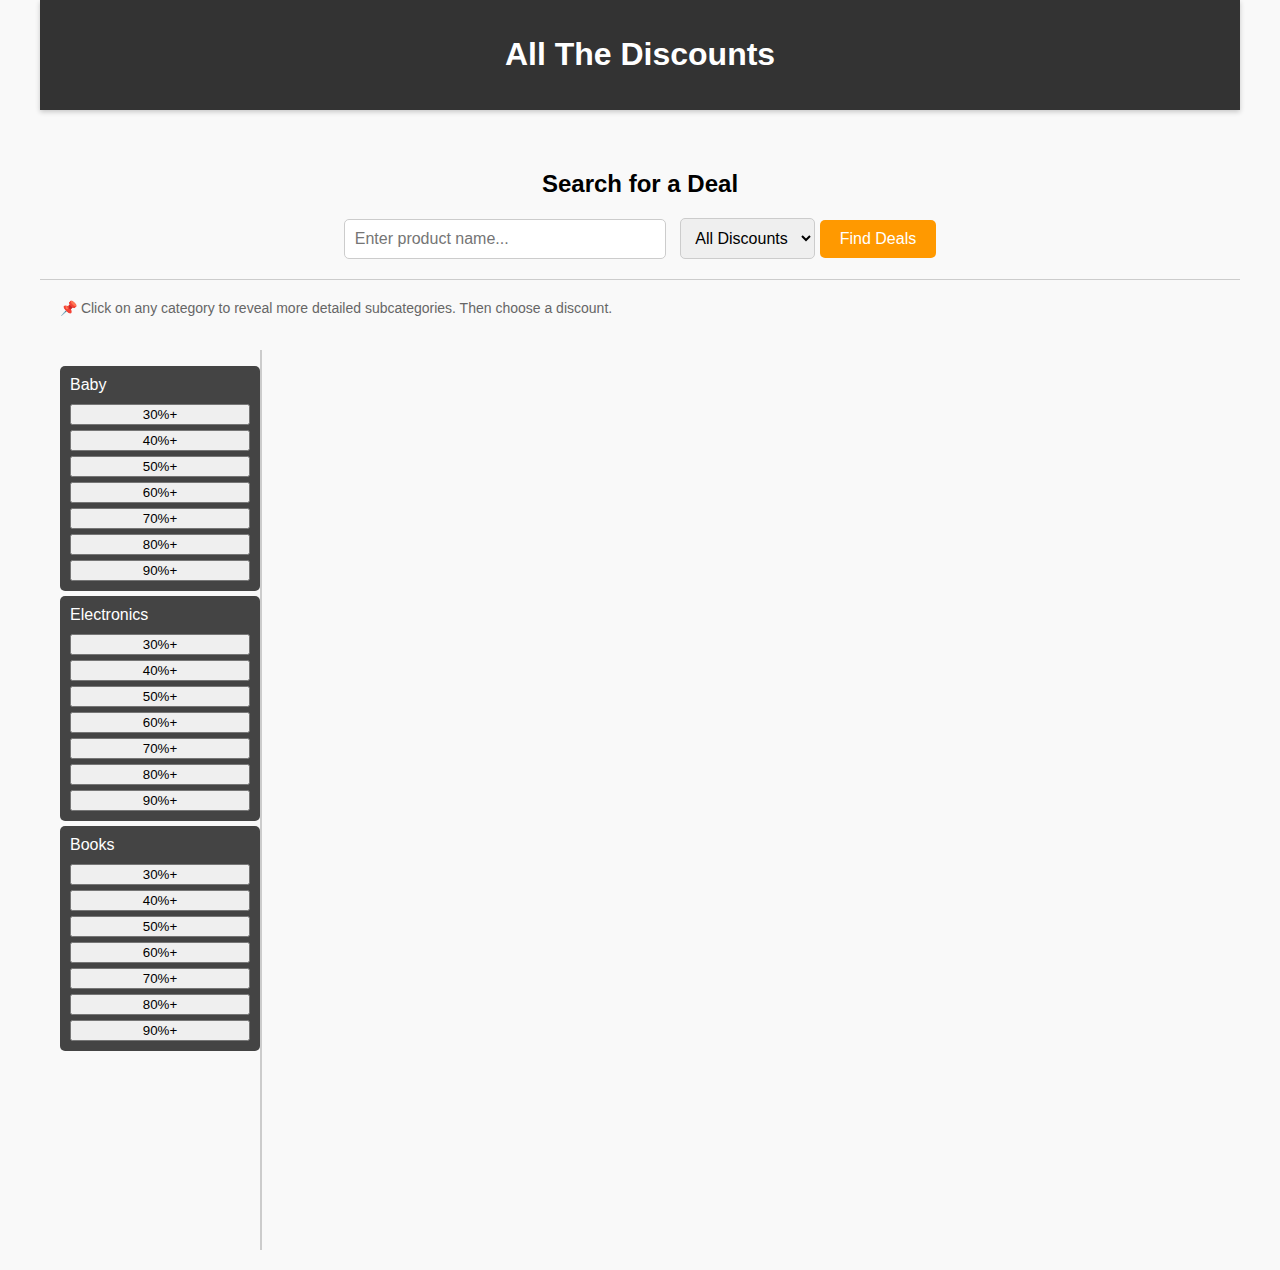
==== Index.html @ f88183f4 "Update Index.html" ====
<!DOCTYPE html>
<html lang="en">
<head>
    <meta charset="UTF-8">
    <meta name="viewport" content="width=device-width, initial-scale=1.0">
    <title>All The Discounts</title>
    <link rel="stylesheet" href="styles.css">
    <script defer src="script.js"></script>
</head>
<body>
    <header>
        <h1 class="site-title">All The Discounts</h1>
    </header>

    <div class="search-container">
        <h2>Search for a Deal</h2>
        <input type="text" id="search-box" placeholder="Enter product name...">
        <select id="discount">
            <option value="all">All Discounts</option>
            <option value="30-39">30%+ Off</option>
            <option value="40-49">40%+ Off</option>
            <option value="50-59">50%+ Off</option>
            <option value="60-69">60%+ Off</option>
            <option value="70-79">70%+ Off</option>
            <option value="80-89">80%+ Off</option>
            <option value="90-99">90%+ Off</option>
        </select>
        <button onclick="searchDealsFromBar()">Find Deals</button>
    </div>

    <div class="instruction">
        <p>📌 Click on any category to reveal more detailed subcategories. Then choose a discount.</p>
    </div>

    <div class="container">
        <nav class="category-list">
            <ul>
                <!-- Baby -->
                <li class="category" onclick="toggleSubcategories('baby')">
                    <span>Baby</span>
                    <div class="discount-buttons-grid">
                        <button onclick="searchDealsByCategory('baby', '30-39')">30%+</button>
                        <button onclick="searchDealsByCategory('baby', '40-49')">40%+</button>
                        <button onclick="searchDealsByCategory('baby', '50-59')">50%+</button>
                        <button onclick="searchDealsByCategory('baby', '60-69')">60%+</button>
                        <button onclick="searchDealsByCategory('baby', '70-79')">70%+</button>
                        <button onclick="searchDealsByCategory('baby', '80-89')">80%+</button>
                        <button onclick="searchDealsByCategory('baby', '90-99')">90%+</button>
                    </div>
                    <ul id="baby" class="subcategory-list">
                        <li onclick="searchDealsByCategory('baby-care')">Baby Care</li>
                        <li onclick="searchDealsByCategory('baby-clothing')">Baby Clothing</li>
                        <li onclick="searchDealsByCategory('strollers')">Strollers</li>
                        <li onclick="searchDealsByCategory('baby-feeding')">Baby Feeding</li>
                    </ul>
                </li>

                <!-- Electronics -->
                <li class="category" onclick="toggleSubcategories('electronics')">
                    <span>Electronics</span>
                    <div class="discount-buttons-grid">
                        <button onclick="searchDealsByCategory('electronics', '30-39')">30%+</button>
                        <button onclick="searchDealsByCategory('electronics', '40-49')">40%+</button>
                        <button onclick="searchDealsByCategory('electronics', '50-59')">50%+</button>
                        <button onclick="searchDealsByCategory('electronics', '60-69')">60%+</button>
                        <button onclick="searchDealsByCategory('electronics', '70-79')">70%+</button>
                        <button onclick="searchDealsByCategory('electronics', '80-89')">80%+</button>
                        <button onclick="searchDealsByCategory('electronics', '90-99')">90%+</button>
                    </div>
                    <ul id="electronics" class="subcategory-list">
                        <li onclick="searchDealsByCategory('headphones')">Headphones</li>
                        <li onclick="searchDealsByCategory('laptops')">Laptops</li>
                        <li onclick="searchDealsByCategory('smartphones')">Smartphones</li>
                        <li onclick="searchDealsByCategory('tablets')">Tablets</li>
                        <li onclick="searchDealsByCategory('tvs')">TVs</li>
                    </ul>
                </li>

                <!-- Books -->
                <li class="category" onclick="toggleSubcategories('books')">
                    <span>Books</span>
                    <div class="discount-buttons-grid">
                        <button onclick="searchDealsByCategory('books', '30-39')">30%+</button>
                        <button onclick="searchDealsByCategory('books', '40-49')">40%+</button>
                        <button onclick="searchDealsByCategory('books', '50-59')">50%+</button>
                        <button onclick="searchDealsByCategory('books', '60-69')">60%+</button>
                        <button onclick="searchDealsByCategory('books', '70-79')">70%+</button>
                        <button onclick="searchDealsByCategory('books', '80-89')">80%+</button>
                        <button onclick="searchDealsByCategory('books', '90-99')">90%+</button>
                    </div>
                    <ul id="books" class="subcategory-list">
                        <li onclick="searchDealsByCategory('graphic-novels')">Graphic Novels</li>
                        <li onclick="searchDealsByCategory('mystery-thrillers')">Mystery & Thrillers</li>
                        <li onclick="searchDealsByCategory('science-fiction')">Science Fiction</li>
                        <li onclick="searchDealsByCategory('fantasy')">Fantasy</li>
                    </ul>
                </li>
            </ul>
        </nav>
    </div>

    <script>
        function searchDealsFromBar() {
            let keyword = document.getElementById("search-box").value.trim();
            let discount = document.getElementById("discount").value;
            searchDeals("", discount !== "all" ? discount : "", keyword);
        }
    </script>
</body>
</html>
---- styles.css ----
/* General Styles */
body {
    font-family: Arial, sans-serif;
    margin: 0;
    padding: 0;
    max-width: 1200px;
    margin: 0 auto;
    background-color: #f9f9f9;
}

header {
    text-align: center;
    background-color: #333;
    color: white;
    padding: 15px;
    box-shadow: 0 2px 5px rgba(0, 0, 0, 0.2);
}

.search-container {
    text-align: center;
    margin: 20px 0;
    padding: 20px;
    border-bottom: 1px solid #ccc;
}

.search-container input[type="text"] {
    padding: 10px;
    width: 300px;
    border: 1px solid #ccc;
    border-radius: 5px;
    font-size: 16px;
}

.search-container select {
    padding: 10px;
    border: 1px solid #ccc;
    border-radius: 5px;
    font-size: 16px;
    margin-left: 10px;
}

.search-container button {
    padding: 10px 20px;
    background-color: #ff9900;
    color: white;
    border: none;
    border-radius: 5px;
    font-size: 16px;
    cursor: pointer;
    transition: background-color 0.3s ease;
}

.search-container button:hover {
    background-color: #cc7a00;
}

.instruction {
    margin-left: 20px;
    font-size: 14px;
    color: #666;
}

.container {
    display: flex;
    padding: 20px;
}

.category-list {
    width: 200px;
    border-right: 2px solid #ccc;
    min-height: 100vh;
}

.category-list ul {
    list-style: none;
    padding: 0;
}

.category {
    cursor: pointer;
    padding: 10px;
    background: #444;
    color: white;
    border-radius: 5px;
    margin-bottom: 5px;
    transition: background-color 0.3s ease, transform 0.3s ease;
}

.category:hover {
    background: #ff9900;
    transform: scale(1.02);
}

.category.active {
    background-color: #ff9900;
    color: white;
}

.discount-buttons-grid {
    display: grid;
    grid-template-columns: repeat(auto-fit, minmax(100px, 1fr));
    gap: 5px;
    margin-top: 10px;
}

.discount-buttons-grid a {
    padding: 10px;
    background-color: #ff9900;
    color: white;
    text-decoration: none;
    border-radius: 5px;
    font-size: 14px;
    text-align: center;
    transition: background-color 0.3s ease, transform 0.3s ease;
}

.discount-buttons-grid a:hover {
    background-color: #cc7a00;
    transform: scale(1.05);
}

.subcategory-list {
    display: none;
    padding-left: 20px;
    list-style: none;
    margin-top: 10px;
}

.subcategory-list.active {
    display: block;
}

.subcategory-list li {
    padding: 10px 0;
    border-bottom: 1px solid #eee;
}

.subcategory-list a {
    display: block;
    margin-bottom: 5px;
    color: #333;
    text-decoration: none;
    font-weight: bold;
}

.subcategory-list a:hover {
    color: #ff9900;
}

/* Responsive Design */
@media (max-width: 768px) {
    .container {
        flex-direction: column;
    }
    .category-list {
        width: 100%;
        border-right: none;
        border-bottom: 2px solid #ccc;
    }
    .discount-buttons-grid {
        grid-template-columns: repeat(2, 1fr);
    }
}

@media (max-width: 480px) {
    .discount-buttons-grid {
        grid-template-columns: 1fr;
    }
}
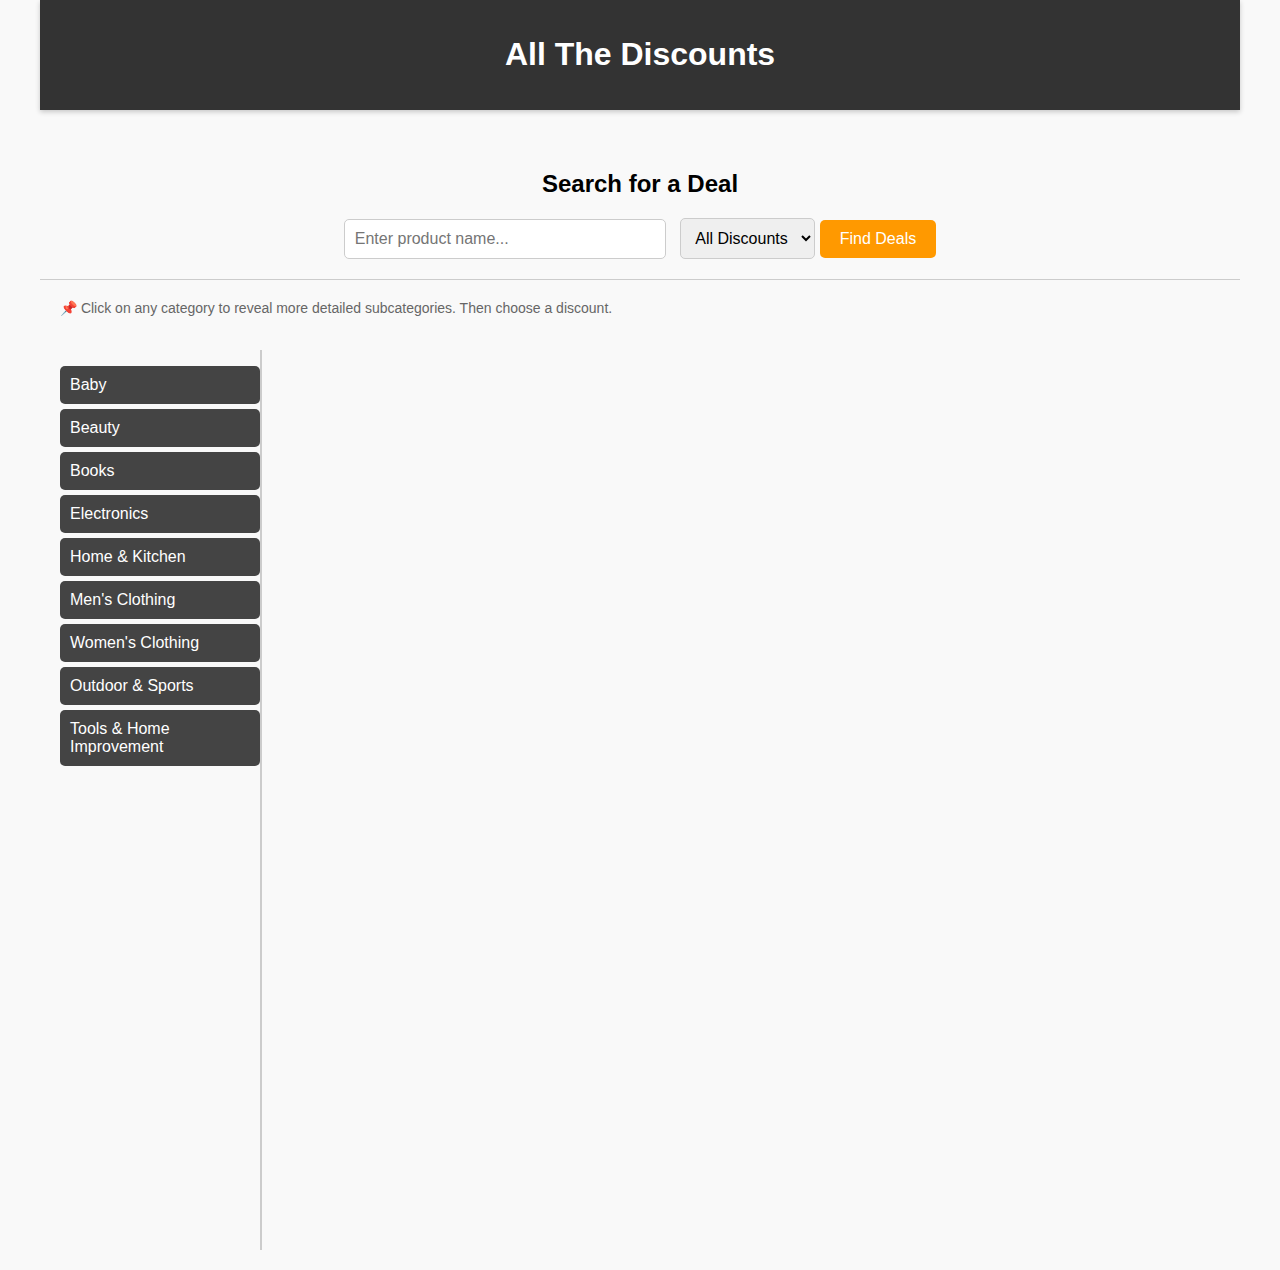
==== commit d2ab26ab: "Update Index.html" ====
--- a/Index.html
+++ b/Index.html
@@ -35,64 +35,361 @@
     <div class="container">
         <nav class="category-list">
             <ul>
-                <!-- Baby -->
+                <!-- Baby Category -->
                 <li class="category" onclick="toggleSubcategories('baby')">
                     <span>Baby</span>
-                    <div class="discount-buttons-grid">
-                        <button onclick="searchDealsByCategory('baby', '30-39')">30%+</button>
-                        <button onclick="searchDealsByCategory('baby', '40-49')">40%+</button>
-                        <button onclick="searchDealsByCategory('baby', '50-59')">50%+</button>
-                        <button onclick="searchDealsByCategory('baby', '60-69')">60%+</button>
-                        <button onclick="searchDealsByCategory('baby', '70-79')">70%+</button>
-                        <button onclick="searchDealsByCategory('baby', '80-89')">80%+</button>
-                        <button onclick="searchDealsByCategory('baby', '90-99')">90%+</button>
-                    </div>
                     <ul id="baby" class="subcategory-list">
-                        <li onclick="searchDealsByCategory('baby-care')">Baby Care</li>
-                        <li onclick="searchDealsByCategory('baby-clothing')">Baby Clothing</li>
-                        <li onclick="searchDealsByCategory('strollers')">Strollers</li>
-                        <li onclick="searchDealsByCategory('baby-feeding')">Baby Feeding</li>
-                    </ul>
-                </li>
-
-                <!-- Electronics -->
+                        <li onclick="toggleSubcategories('165796011')">Baby Care
+                            <div class="discount-buttons-grid">
+                                <button onclick="searchDealsByCategory('165796011', '30-39')">30%+</button>
+                                <button onclick="searchDealsByCategory('165796011', '40-49')">40%+</button>
+                                <button onclick="searchDealsByCategory('165796011', '50-59')">50%+</button>
+                                <button onclick="searchDealsByCategory('165796011', '60-69')">60%+</button>
+                                <button onclick="searchDealsByCategory('165796011', '70-79')">70%+</button>
+                                <button onclick="searchDealsByCategory('165796011', '80-89')">80%+</button>
+                                <button onclick="searchDealsByCategory('165796011', '90-99')">90%+</button>
+                            </div>
+                        </li>
+                        <li onclick="toggleSubcategories('166443011')">Baby Clothing
+                            <div class="discount-buttons-grid">
+                                <button onclick="searchDealsByCategory('166443011', '30-39')">30%+</button>
+                                <button onclick="searchDealsByCategory('166443011', '40-49')">40%+</button>
+                                <button onclick="searchDealsByCategory('166443011', '50-59')">50%+</button>
+                                <button onclick="searchDealsByCategory('166443011', '60-69')">60%+</button>
+                                <button onclick="searchDealsByCategory('166443011', '70-79')">70%+</button>
+                                <button onclick="searchDealsByCategory('166443011', '80-89')">80%+</button>
+                                <button onclick="searchDealsByCategory('166443011', '90-99')">90%+</button>
+                            </div>
+                        </li>
+                        <li onclick="toggleSubcategories('7147441011')">Strollers
+                            <div class="discount-buttons-grid">
+                                <button onclick="searchDealsByCategory('7147441011', '30-39')">30%+</button>
+                                <button onclick="searchDealsByCategory('7147441011', '40-49')">40%+</button>
+                                <button onclick="searchDealsByCategory('7147441011', '50-59')">50%+</button>
+                                <button onclick="searchDealsByCategory('7147441011', '60-69')">60%+</button>
+                                <button onclick="searchDealsByCategory('7147441011', '70-79')">70%+</button>
+                                <button onclick="searchDealsByCategory('7147441011', '80-89')">80%+</button>
+                                <button onclick="searchDealsByCategory('7147441011', '90-99')">90%+</button>
+                            </div>
+                        </li>
+                    </ul>
+                </li>
+                                <!-- Beauty Category -->
+                <li class="category" onclick="toggleSubcategories('beauty')">
+                    <span>Beauty</span>
+                    <ul id="beauty" class="subcategory-list">
+                        <li onclick="toggleSubcategories('3760911')">Makeup
+                            <div class="discount-buttons-grid">
+                                <button onclick="searchDealsByCategory('3760911', '30-39')">30%+</button>
+                                <button onclick="searchDealsByCategory('3760911', '40-49')">40%+</button>
+                                <button onclick="searchDealsByCategory('3760911', '50-59')">50%+</button>
+                                <button onclick="searchDealsByCategory('3760911', '60-69')">60%+</button>
+                                <button onclick="searchDealsByCategory('3760911', '70-79')">70%+</button>
+                                <button onclick="searchDealsByCategory('3760911', '80-89')">80%+</button>
+                                <button onclick="searchDealsByCategory('3760911', '90-99')">90%+</button>
+                            </div>
+                        </li>
+                        <li onclick="toggleSubcategories('11060451')">Skincare
+                            <div class="discount-buttons-grid">
+                                <button onclick="searchDealsByCategory('11060451', '30-39')">30%+</button>
+                                <button onclick="searchDealsByCategory('11060451', '40-49')">40%+</button>
+                                <button onclick="searchDealsByCategory('11060451', '50-59')">50%+</button>
+                                <button onclick="searchDealsByCategory('11060451', '60-69')">60%+</button>
+                                <button onclick="searchDealsByCategory('11060451', '70-79')">70%+</button>
+                                <button onclick="searchDealsByCategory('11060451', '80-89')">80%+</button>
+                                <button onclick="searchDealsByCategory('11060451', '90-99')">90%+</button>
+                            </div>
+                        </li>
+                        <li onclick="toggleSubcategories('11057241')">Hair Care
+                            <div class="discount-buttons-grid">
+                                <button onclick="searchDealsByCategory('11057241', '30-39')">30%+</button>
+                                <button onclick="searchDealsByCategory('11057241', '40-49')">40%+</button>
+                                <button onclick="searchDealsByCategory('11057241', '50-59')">50%+</button>
+                                <button onclick="searchDealsByCategory('11057241', '60-69')">60%+</button>
+                                <button onclick="searchDealsByCategory('11057241', '70-79')">70%+</button>
+                                <button onclick="searchDealsByCategory('11057241', '80-89')">80%+</button>
+                                <button onclick="searchDealsByCategory('11057241', '90-99')">90%+</button>
+                            </div>
+                        </li>
+                    </ul>
+                </li>
+
+                <!-- Books Category -->
+                <li class="category" onclick="toggleSubcategories('books')">
+                    <span>Books</span>
+                    <ul id="books" class="subcategory-list">
+                        <li onclick="toggleSubcategories('4366')">Graphic Novels
+                            <div class="discount-buttons-grid">
+                                <button onclick="searchDealsByCategory('4366', '30-39')">30%+</button>
+                                <button onclick="searchDealsByCategory('4366', '40-49')">40%+</button>
+                                <button onclick="searchDealsByCategory('4366', '50-59')">50%+</button>
+                                <button onclick="searchDealsByCategory('4366', '60-69')">60%+</button>
+                                <button onclick="searchDealsByCategory('4366', '70-79')">70%+</button>
+                                <button onclick="searchDealsByCategory('4366', '80-89')">80%+</button>
+                                <button onclick="searchDealsByCategory('4366', '90-99')">90%+</button>
+                            </div>
+                        </li>
+                        <li onclick="toggleSubcategories('18')">Mystery & Thrillers
+                            <div class="discount-buttons-grid">
+                                <button onclick="searchDealsByCategory('18', '30-39')">30%+</button>
+                                <button onclick="searchDealsByCategory('18', '40-49')">40%+</button>
+                                <button onclick="searchDealsByCategory('18', '50-59')">50%+</button>
+                                <button onclick="searchDealsByCategory('18', '60-69')">60%+</button>
+                                <button onclick="searchDealsByCategory('18', '70-79')">70%+</button>
+                                <button onclick="searchDealsByCategory('18', '80-89')">80%+</button>
+                                <button onclick="searchDealsByCategory('18', '90-99')">90%+</button>
+                            </div>
+                        </li>
+                    </ul>
+                </li>
+                
+                <!-- Electronics Category -->
                 <li class="category" onclick="toggleSubcategories('electronics')">
                     <span>Electronics</span>
-                    <div class="discount-buttons-grid">
-                        <button onclick="searchDealsByCategory('electronics', '30-39')">30%+</button>
-                        <button onclick="searchDealsByCategory('electronics', '40-49')">40%+</button>
-                        <button onclick="searchDealsByCategory('electronics', '50-59')">50%+</button>
-                        <button onclick="searchDealsByCategory('electronics', '60-69')">60%+</button>
-                        <button onclick="searchDealsByCategory('electronics', '70-79')">70%+</button>
-                        <button onclick="searchDealsByCategory('electronics', '80-89')">80%+</button>
-                        <button onclick="searchDealsByCategory('electronics', '90-99')">90%+</button>
-                    </div>
                     <ul id="electronics" class="subcategory-list">
-                        <li onclick="searchDealsByCategory('headphones')">Headphones</li>
-                        <li onclick="searchDealsByCategory('laptops')">Laptops</li>
-                        <li onclick="searchDealsByCategory('smartphones')">Smartphones</li>
-                        <li onclick="searchDealsByCategory('tablets')">Tablets</li>
-                        <li onclick="searchDealsByCategory('tvs')">TVs</li>
-                    </ul>
-                </li>
-
-                <!-- Books -->
-                <li class="category" onclick="toggleSubcategories('books')">
-                    <span>Books</span>
-                    <div class="discount-buttons-grid">
-                        <button onclick="searchDealsByCategory('books', '30-39')">30%+</button>
-                        <button onclick="searchDealsByCategory('books', '40-49')">40%+</button>
-                        <button onclick="searchDealsByCategory('books', '50-59')">50%+</button>
-                        <button onclick="searchDealsByCategory('books', '60-69')">60%+</button>
-                        <button onclick="searchDealsByCategory('books', '70-79')">70%+</button>
-                        <button onclick="searchDealsByCategory('books', '80-89')">80%+</button>
-                        <button onclick="searchDealsByCategory('books', '90-99')">90%+</button>
-                    </div>
-                    <ul id="books" class="subcategory-list">
-                        <li onclick="searchDealsByCategory('graphic-novels')">Graphic Novels</li>
-                        <li onclick="searchDealsByCategory('mystery-thrillers')">Mystery & Thrillers</li>
-                        <li onclick="searchDealsByCategory('science-fiction')">Science Fiction</li>
-                        <li onclick="searchDealsByCategory('fantasy')">Fantasy</li>
+                        <li onclick="toggleSubcategories('172541')">Headphones
+                            <div class="discount-buttons-grid">
+                                <button onclick="searchDealsByCategory('172541', '30-39')">30%+</button>
+                                <button onclick="searchDealsByCategory('172541', '40-49')">40%+</button>
+                                <button onclick="searchDealsByCategory('172541', '50-59')">50%+</button>
+                                <button onclick="searchDealsByCategory('172541', '60-69')">60%+</button>
+                                <button onclick="searchDealsByCategory('172541', '70-79')">70%+</button>
+                                <button onclick="searchDealsByCategory('172541', '80-89')">80%+</button>
+                                <button onclick="searchDealsByCategory('172541', '90-99')">90%+</button>
+                            </div>
+                        </li>
+                        <li onclick="toggleSubcategories('565108')">Laptops
+                            <div class="discount-buttons-grid">
+                                <button onclick="searchDealsByCategory('565108', '30-39')">30%+</button>
+                                <button onclick="searchDealsByCategory('565108', '40-49')">40%+</button>
+                                <button onclick="searchDealsByCategory('565108', '50-59')">50%+</button>
+                                <button onclick="searchDealsByCategory('565108', '60-69')">60%+</button>
+                                <button onclick="searchDealsByCategory('565108', '70-79')">70%+</button>
+                                <button onclick="searchDealsByCategory('565108', '80-89')">80%+</button>
+                                <button onclick="searchDealsByCategory('565108', '90-99')">90%+</button>
+                            </div>
+                        </li>
+                        <li onclick="toggleSubcategories('2407749011')">Smartphones
+                            <div class="discount-buttons-grid">
+                                <button onclick="searchDealsByCategory('2407749011', '30-39')">30%+</button>
+                                <button onclick="searchDealsByCategory('2407749011', '40-49')">40%+</button>
+                                <button onclick="searchDealsByCategory('2407749011', '50-59')">50%+</button>
+                                <button onclick="searchDealsByCategory('2407749011', '60-69')">60%+</button>
+                                <button onclick="searchDealsByCategory('2407749011', '70-79')">70%+</button>
+                                <button onclick="searchDealsByCategory('2407749011', '80-89')">80%+</button>
+                                <button onclick="searchDealsByCategory('2407749011', '90-99')">90%+</button>
+                            </div>
+                        </li>
+                    </ul>
+                </li>
+
+                <!-- Home & Kitchen Category -->
+                <li class="category" onclick="toggleSubcategories('home-kitchen')">
+                    <span>Home & Kitchen</span>
+                    <ul id="home-kitchen" class="subcategory-list">
+                        <li onclick="toggleSubcategories('1063278')">Bedding
+                            <div class="discount-buttons-grid">
+                                <button onclick="searchDealsByCategory('1063278', '30-39')">30%+</button>
+                                <button onclick="searchDealsByCategory('1063278', '40-49')">40%+</button>
+                                <button onclick="searchDealsByCategory('1063278', '50-59')">50%+</button>
+                                <button onclick="searchDealsByCategory('1063278', '60-69')">60%+</button>
+                                <button onclick="searchDealsByCategory('1063278', '70-79')">70%+</button>
+                                <button onclick="searchDealsByCategory('1063278', '80-89')">80%+</button>
+                                <button onclick="searchDealsByCategory('1063278', '90-99')">90%+</button>
+                            </div>
+                        </li>
+                                        <!-- Men's Clothing Category -->
+                <li class="category" onclick="toggleSubcategories('mens-clothing')">
+                    <span>Men's Clothing</span>
+                    <ul id="mens-clothing" class="subcategory-list">
+                        <li onclick="toggleSubcategories('1040658')">Shirts
+                            <div class="discount-buttons-grid">
+                                <button onclick="searchDealsByCategory('1040658', '30-39')">30%+</button>
+                                <button onclick="searchDealsByCategory('1040658', '40-49')">40%+</button>
+                                <button onclick="searchDealsByCategory('1040658', '50-59')">50%+</button>
+                                <button onclick="searchDealsByCategory('1040658', '60-69')">60%+</button>
+                                <button onclick="searchDealsByCategory('1040658', '70-79')">70%+</button>
+                                <button onclick="searchDealsByCategory('1040658', '80-89')">80%+</button>
+                                <button onclick="searchDealsByCategory('1040658', '90-99')">90%+</button>
+                            </div>
+                        </li>
+                        <li onclick="toggleSubcategories('1040660')">Pants
+                            <div class="discount-buttons-grid">
+                                <button onclick="searchDealsByCategory('1040660', '30-39')">30%+</button>
+                                <button onclick="searchDealsByCategory('1040660', '40-49')">40%+</button>
+                                <button onclick="searchDealsByCategory('1040660', '50-59')">50%+</button>
+                                <button onclick="searchDealsByCategory('1040660', '60-69')">60%+</button>
+                                <button onclick="searchDealsByCategory('1040660', '70-79')">70%+</button>
+                                <button onclick="searchDealsByCategory('1040660', '80-89')">80%+</button>
+                                <button onclick="searchDealsByCategory('1040660', '90-99')">90%+</button>
+                            </div>
+                        </li>
+                    </ul>
+                </li>
+
+                <!-- Women's Clothing Category -->
+                <li class="category" onclick="toggleSubcategories('womens-clothing')">
+                    <span>Women's Clothing</span>
+                    <ul id="womens-clothing" class="subcategory-list">
+                        <li onclick="toggleSubcategories('1045024')">Dresses
+                            <div class="discount-buttons-grid">
+                                <button onclick="searchDealsByCategory('1045024', '30-39')">30%+</button>
+                                <button onclick="searchDealsByCategory('1045024', '40-49')">40%+</button>
+                                <button onclick="searchDealsByCategory('1045024', '50-59')">50%+</button>
+                                <button onclick="searchDealsByCategory('1045024', '60-69')">60%+</button>
+                                <button onclick="searchDealsByCategory('1045024', '70-79')">70%+</button>
+                                <button onclick="searchDealsByCategory('1045024', '80-89')">80%+</button>
+                                <button onclick="searchDealsByCategory('1045024', '90-99')">90%+</button>
+                            </div>
+                        </li>
+                        <li onclick="toggleSubcategories('679337011')">Shoes
+                            <div class="discount-buttons-grid">
+                                <button onclick="searchDealsByCategory('679337011', '30-39')">30%+</button>
+                                <button onclick="searchDealsByCategory('679337011', '40-49')">40%+</button>
+                                <button onclick="searchDealsByCategory('679337011', '50-59')">50%+</button>
+                                <button onclick="searchDealsByCategory('679337011', '60-69')">60%+</button>
+                                <button onclick="searchDealsByCategory('679337011', '70-79')">70%+</button>
+                                <button onclick="searchDealsByCategory('679337011', '80-89')">80%+</button>
+                                <button onclick="searchDealsByCategory('679337011', '90-99')">90%+</button>
+                            </div>
+                        </li>
+                    </ul>
+                </li>
+
+                <!-- Outdoor & Sports Category -->
+                <li class="category" onclick="toggleSubcategories('outdoor-sports')">
+                    <span>Outdoor & Sports</span>
+                    <ul id="outdoor-sports" class="subcategory-list">
+                        <li onclick="toggleSubcategories('706814011')">Camping Gear
+                            <div class="discount-buttons-grid">
+                                <button onclick="searchDealsByCategory('706814011', '30-39')">30%+</button>
+                                <button onclick="searchDealsByCategory('706814011', '40-49')">40%+</button>
+                                <button onclick="searchDealsByCategory('706814011', '50-59')">50%+</button>
+                                <button onclick="searchDealsByCategory('706814011', '60-69')">60%+</button>
+                                <button onclick="searchDealsByCategory('706814011', '70-79')">70%+</button>
+                                <button onclick="searchDealsByCategory('706814011', '80-89')">80%+</button>
+                                <button onclick="searchDealsByCategory('706814011', '90-99')">90%+</button>
+                            </div>
+                        </li>
+                    </ul>
+                </li>
+                        
+                        <li onclick="toggleSubcategories('289913')">Kitchen Appliances
+                            <div class="discount-buttons-grid">
+                                <button onclick="searchDealsByCategory('289913', '30-39')">30%+</button>
+                                <button onclick="searchDealsByCategory('289913', '40-49')">40%+</button>
+                                <button onclick="searchDealsByCategory('289913', '50-59')">50%+</button>
+                                <button onclick="searchDealsByCategory('289913', '60-69')">60%+</button>
+                                <button onclick="searchDealsByCategory('289913', '70-79')">70%+</button>
+                                <button onclick="searchDealsByCategory('289913', '80-89')">80%+</button>
+                                <button onclick="searchDealsByCategory('289913', '90-99')">90%+</button>
+                            </div>
+                        </li>
+                    </ul>
+                </li>
+
+                                <!-- Men's Clothing Category -->
+                <li class="category" onclick="toggleSubcategories('mens-clothing')">
+                    <span>Men's Clothing</span>
+                    <ul id="mens-clothing" class="subcategory-list">
+                        <li onclick="toggleSubcategories('1040658')">Shirts
+                            <div class="discount-buttons-grid">
+                                <button onclick="searchDealsByCategory('1040658', '30-39')">30%+</button>
+                                <button onclick="searchDealsByCategory('1040658', '40-49')">40%+</button>
+                                <button onclick="searchDealsByCategory('1040658', '50-59')">50%+</button>
+                                <button onclick="searchDealsByCategory('1040658', '60-69')">60%+</button>
+                                <button onclick="searchDealsByCategory('1040658', '70-79')">70%+</button>
+                                <button onclick="searchDealsByCategory('1040658', '80-89')">80%+</button>
+                                <button onclick="searchDealsByCategory('1040658', '90-99')">90%+</button>
+                            </div>
+                        </li>
+                        <li onclick="toggleSubcategories('1040660')">Pants
+                            <div class="discount-buttons-grid">
+                                <button onclick="searchDealsByCategory('1040660', '30-39')">30%+</button>
+                                <button onclick="searchDealsByCategory('1040660', '40-49')">40%+</button>
+                                <button onclick="searchDealsByCategory('1040660', '50-59')">50%+</button>
+                                <button onclick="searchDealsByCategory('1040660', '60-69')">60%+</button>
+                                <button onclick="searchDealsByCategory('1040660', '70-79')">70%+</button>
+                                <button onclick="searchDealsByCategory('1040660', '80-89')">80%+</button>
+                                <button onclick="searchDealsByCategory('1040660', '90-99')">90%+</button>
+                            </div>
+                        </li>
+                    </ul>
+                </li>
+
+                <!-- Women's Clothing Category -->
+                <li class="category" onclick="toggleSubcategories('womens-clothing')">
+                    <span>Women's Clothing</span>
+                    <ul id="womens-clothing" class="subcategory-list">
+                        <li onclick="toggleSubcategories('1045024')">Dresses
+                            <div class="discount-buttons-grid">
+                                <button onclick="searchDealsByCategory('1045024', '30-39')">30%+</button>
+                                <button onclick="searchDealsByCategory('1045024', '40-49')">40%+</button>
+                                <button onclick="searchDealsByCategory('1045024', '50-59')">50%+</button>
+                                <button onclick="searchDealsByCategory('1045024', '60-69')">60%+</button>
+                                <button onclick="searchDealsByCategory('1045024', '70-79')">70%+</button>
+                                <button onclick="searchDealsByCategory('1045024', '80-89')">80%+</button>
+                                <button onclick="searchDealsByCategory('1045024', '90-99')">90%+</button>
+                            </div>
+                        </li>
+                        <li onclick="toggleSubcategories('679337011')">Shoes
+                            <div class="discount-buttons-grid">
+                                <button onclick="searchDealsByCategory('679337011', '30-39')">30%+</button>
+                                <button onclick="searchDealsByCategory('679337011', '40-49')">40%+</button>
+                                <button onclick="searchDealsByCategory('679337011', '50-59')">50%+</button>
+                                <button onclick="searchDealsByCategory('679337011', '60-69')">60%+</button>
+                                <button onclick="searchDealsByCategory('679337011', '70-79')">70%+</button>
+                                <button onclick="searchDealsByCategory('679337011', '80-89')">80%+</button>
+                                <button onclick="searchDealsByCategory('679337011', '90-99')">90%+</button>
+                            </div>
+                        </li>
+                    </ul>
+                </li>
+
+                <!-- Outdoor & Sports Category -->
+                <li class="category" onclick="toggleSubcategories('outdoor-sports')">
+                    <span>Outdoor & Sports</span>
+                    <ul id="outdoor-sports" class="subcategory-list">
+                        <li onclick="toggleSubcategories('706814011')">Camping Gear
+                            <div class="discount-buttons-grid">
+                                <button onclick="searchDealsByCategory('706814011', '30-39')">30%+</button>
+                                <button onclick="searchDealsByCategory('706814011', '40-49')">40%+</button>
+                                <button onclick="searchDealsByCategory('706814011', '50-59')">50%+</button>
+                                <button onclick="searchDealsByCategory('706814011', '60-69')">60%+</button>
+                                <button onclick="searchDealsByCategory('706814011', '70-79')">70%+</button>
+                                <button onclick="searchDealsByCategory('706814011', '80-89')">80%+</button>
+                                <button onclick="searchDealsByCategory('706814011', '90-99')">90%+</button>
+                            </div>
+                        </li>
+                    </ul>
+                </li>
+
+                                <!-- Tools & Home Improvement Category -->
+                <li class="category" onclick="toggleSubcategories('tools-home-improvement')">
+                    <span>Tools & Home Improvement</span>
+                    <ul id="tools-home-improvement" class="subcategory-list">
+                        <li onclick="toggleSubcategories('328182011')">Power Tools
+                            <div class="discount-buttons-grid">
+                                <button onclick="searchDealsByCategory('328182011', '30-39')">30%+</button>
+                                <button onclick="searchDealsByCategory('328182011', '40-49')">40%+</button>
+                                <button onclick="searchDealsByCategory('328182011', '50-59')">50%+</button>
+                                <button onclick="searchDealsByCategory('328182011', '60-69')">60%+</button>
+                                <button onclick="searchDealsByCategory('328182011', '70-79')">70%+</button>
+                                <button onclick="searchDealsByCategory('328182011', '80-89')">80%+</button>
+                                <button onclick="searchDealsByCategory('328182011', '90-99')">90%+</button>
+                            </div>
+                        </li>
+                        <li onclick="toggleSubcategories('328182021')">Hand Tools
+                            <div class="discount-buttons-grid">
+                                <button onclick="searchDealsByCategory('328182021', '30-39')">30%+</button>
+                                <button onclick="searchDealsByCategory('328182021', '40-49')">40%+</button>
+                                <button onclick="searchDealsByCategory('328182021', '50-59')">50%+</button>
+                                <button onclick="searchDealsByCategory('328182021', '60-69')">60%+</button>
+                                <button onclick="searchDealsByCategory('328182021', '70-79')">70%+</button>
+                                <button onclick="searchDealsByCategory('328182021', '80-89')">80%+</button>
+                                <button onclick="searchDealsByCategory('328182021', '90-99')">90%+</button>
+                            </div>
+                        </li>
                     </ul>
                 </li>
             </ul>
@@ -105,6 +402,20 @@
             let discount = document.getElementById("discount").value;
             searchDeals("", discount !== "all" ? discount : "", keyword);
         }
+
+        function toggleSubcategories(categoryId) {
+            const subcategoryList = document.getElementById(categoryId);
+            if (subcategoryList) {
+                subcategoryList.classList.toggle('visible');
+            }
+        }
+
+        function searchDealsByCategory(nodeId, discountRange) {
+            const [minDiscount, maxDiscount] = discountRange.split('-');
+            const url = `https://www.amazon.com/s?rh=n%3A${nodeId}%2Cp_n_pct-off-with-tax%3A${minDiscount}00-${maxDiscount}00`;
+            window.open(url, '_blank');
+        }
     </script>
 </body>
 </html>
+
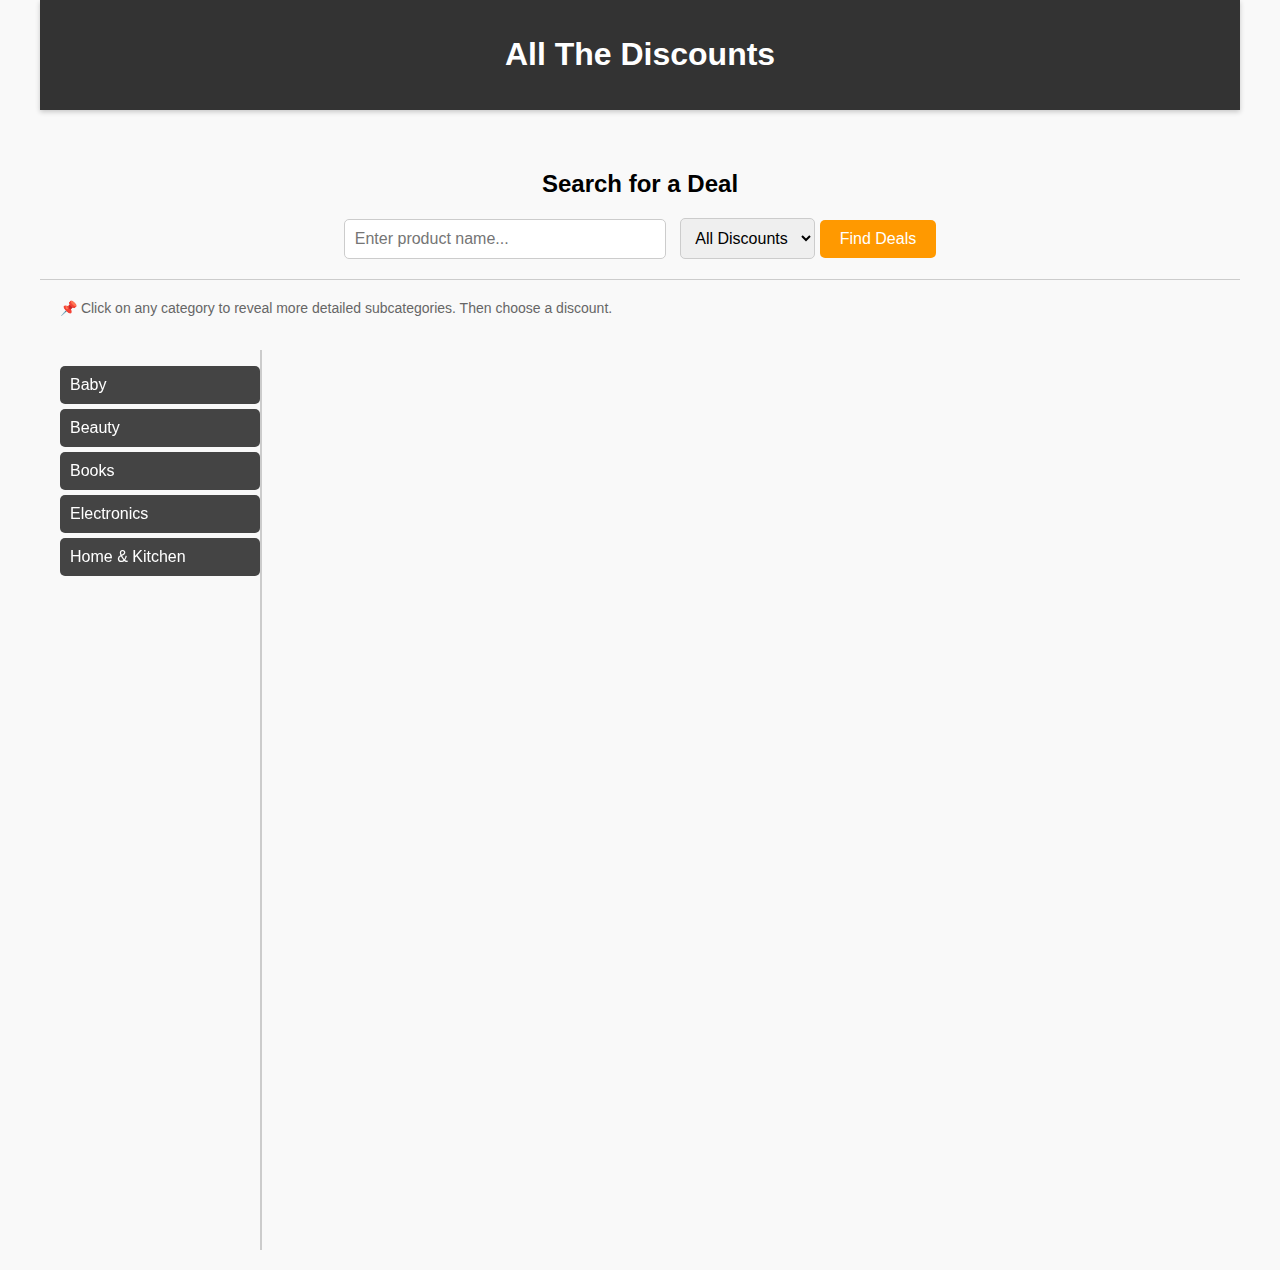
==== commit 3a710b0c: "Update Index.html" ====
--- a/Index.html
+++ b/Index.html
@@ -198,172 +198,58 @@
                                 <button onclick="searchDealsByCategory('1063278', '90-99')">90%+</button>
                             </div>
                         </li>
-                                        <!-- Men's Clothing Category -->
-                <li class="category" onclick="toggleSubcategories('mens-clothing')">
-                    <span>Men's Clothing</span>
-                    <ul id="mens-clothing" class="subcategory-list">
-                        <li onclick="toggleSubcategories('1040658')">Shirts
-                            <div class="discount-buttons-grid">
-                                <button onclick="searchDealsByCategory('1040658', '30-39')">30%+</button>
-                                <button onclick="searchDealsByCategory('1040658', '40-49')">40%+</button>
-                                <button onclick="searchDealsByCategory('1040658', '50-59')">50%+</button>
-                                <button onclick="searchDealsByCategory('1040658', '60-69')">60%+</button>
-                                <button onclick="searchDealsByCategory('1040658', '70-79')">70%+</button>
-                                <button onclick="searchDealsByCategory('1040658', '80-89')">80%+</button>
-                                <button onclick="searchDealsByCategory('1040658', '90-99')">90%+</button>
-                            </div>
-                        </li>
-                        <li onclick="toggleSubcategories('1040660')">Pants
-                            <div class="discount-buttons-grid">
-                                <button onclick="searchDealsByCategory('1040660', '30-39')">30%+</button>
-                                <button onclick="searchDealsByCategory('1040660', '40-49')">40%+</button>
-                                <button onclick="searchDealsByCategory('1040660', '50-59')">50%+</button>
-                                <button onclick="searchDealsByCategory('1040660', '60-69')">60%+</button>
-                                <button onclick="searchDealsByCategory('1040660', '70-79')">70%+</button>
-                                <button onclick="searchDealsByCategory('1040660', '80-89')">80%+</button>
-                                <button onclick="searchDealsByCategory('1040660', '90-99')">90%+</button>
-                            </div>
-                        </li>
-                    </ul>
-                </li>
-
-                <!-- Women's Clothing Category -->
-                <li class="category" onclick="toggleSubcategories('womens-clothing')">
-                    <span>Women's Clothing</span>
-                    <ul id="womens-clothing" class="subcategory-list">
-                        <li onclick="toggleSubcategories('1045024')">Dresses
-                            <div class="discount-buttons-grid">
-                                <button onclick="searchDealsByCategory('1045024', '30-39')">30%+</button>
-                                <button onclick="searchDealsByCategory('1045024', '40-49')">40%+</button>
-                                <button onclick="searchDealsByCategory('1045024', '50-59')">50%+</button>
-                                <button onclick="searchDealsByCategory('1045024', '60-69')">60%+</button>
-                                <button onclick="searchDealsByCategory('1045024', '70-79')">70%+</button>
-                                <button onclick="searchDealsByCategory('1045024', '80-89')">80%+</button>
-                                <button onclick="searchDealsByCategory('1045024', '90-99')">90%+</button>
-                            </div>
-                        </li>
-                        <li onclick="toggleSubcategories('679337011')">Shoes
-                            <div class="discount-buttons-grid">
-                                <button onclick="searchDealsByCategory('679337011', '30-39')">30%+</button>
-                                <button onclick="searchDealsByCategory('679337011', '40-49')">40%+</button>
-                                <button onclick="searchDealsByCategory('679337011', '50-59')">50%+</button>
-                                <button onclick="searchDealsByCategory('679337011', '60-69')">60%+</button>
-                                <button onclick="searchDealsByCategory('679337011', '70-79')">70%+</button>
-                                <button onclick="searchDealsByCategory('679337011', '80-89')">80%+</button>
-                                <button onclick="searchDealsByCategory('679337011', '90-99')">90%+</button>
-                            </div>
-                        </li>
-                    </ul>
-                </li>
-
-                <!-- Outdoor & Sports Category -->
-                <li class="category" onclick="toggleSubcategories('outdoor-sports')">
-                    <span>Outdoor & Sports</span>
-                    <ul id="outdoor-sports" class="subcategory-list">
-                        <li onclick="toggleSubcategories('706814011')">Camping Gear
-                            <div class="discount-buttons-grid">
-                                <button onclick="searchDealsByCategory('706814011', '30-39')">30%+</button>
-                                <button onclick="searchDealsByCategory('706814011', '40-49')">40%+</button>
-                                <button onclick="searchDealsByCategory('706814011', '50-59')">50%+</button>
-                                <button onclick="searchDealsByCategory('706814011', '60-69')">60%+</button>
-                                <button onclick="searchDealsByCategory('706814011', '70-79')">70%+</button>
-                                <button onclick="searchDealsByCategory('706814011', '80-89')">80%+</button>
-                                <button onclick="searchDealsByCategory('706814011', '90-99')">90%+</button>
-                            </div>
-                        </li>
-                    </ul>
-                </li>
-                        
-                        <li onclick="toggleSubcategories('289913')">Kitchen Appliances
-                            <div class="discount-buttons-grid">
-                                <button onclick="searchDealsByCategory('289913', '30-39')">30%+</button>
-                                <button onclick="searchDealsByCategory('289913', '40-49')">40%+</button>
-                                <button onclick="searchDealsByCategory('289913', '50-59')">50%+</button>
-                                <button onclick="searchDealsByCategory('289913', '60-69')">60%+</button>
-                                <button onclick="searchDealsByCategory('289913', '70-79')">70%+</button>
-                                <button onclick="searchDealsByCategory('289913', '80-89')">80%+</button>
-                                <button onclick="searchDealsByCategory('289913', '90-99')">90%+</button>
-                            </div>
-                        </li>
-                    </ul>
-                </li>
-
-                                <!-- Men's Clothing Category -->
-                <li class="category" onclick="toggleSubcategories('mens-clothing')">
-                    <span>Men's Clothing</span>
-                    <ul id="mens-clothing" class="subcategory-list">
-                        <li onclick="toggleSubcategories('1040658')">Shirts
-                            <div class="discount-buttons-grid">
-                                <button onclick="searchDealsByCategory('1040658', '30-39')">30%+</button>
-                                <button onclick="searchDealsByCategory('1040658', '40-49')">40%+</button>
-                                <button onclick="searchDealsByCategory('1040658', '50-59')">50%+</button>
-                                <button onclick="searchDealsByCategory('1040658', '60-69')">60%+</button>
-                                <button onclick="searchDealsByCategory('1040658', '70-79')">70%+</button>
-                                <button onclick="searchDealsByCategory('1040658', '80-89')">80%+</button>
-                                <button onclick="searchDealsByCategory('1040658', '90-99')">90%+</button>
-                            </div>
-                        </li>
-                        <li onclick="toggleSubcategories('1040660')">Pants
-                            <div class="discount-buttons-grid">
-                                <button onclick="searchDealsByCategory('1040660', '30-39')">30%+</button>
-                                <button onclick="searchDealsByCategory('1040660', '40-49')">40%+</button>
-                                <button onclick="searchDealsByCategory('1040660', '50-59')">50%+</button>
-                                <button onclick="searchDealsByCategory('1040660', '60-69')">60%+</button>
-                                <button onclick="searchDealsByCategory('1040660', '70-79')">70%+</button>
-                                <button onclick="searchDealsByCategory('1040660', '80-89')">80%+</button>
-                                <button onclick="searchDealsByCategory('1040660', '90-99')">90%+</button>
-                            </div>
-                        </li>
-                    </ul>
-                </li>
-
-                <!-- Women's Clothing Category -->
-                <li class="category" onclick="toggleSubcategories('womens-clothing')">
-                    <span>Women's Clothing</span>
-                    <ul id="womens-clothing" class="subcategory-list">
-                        <li onclick="toggleSubcategories('1045024')">Dresses
-                            <div class="discount-buttons-grid">
-                                <button onclick="searchDealsByCategory('1045024', '30-39')">30%+</button>
-                                <button onclick="searchDealsByCategory('1045024', '40-49')">40%+</button>
-                                <button onclick="searchDealsByCategory('1045024', '50-59')">50%+</button>
-                                <button onclick="searchDealsByCategory('1045024', '60-69')">60%+</button>
-                                <button onclick="searchDealsByCategory('1045024', '70-79')">70%+</button>
-                                <button onclick="searchDealsByCategory('1045024', '80-89')">80%+</button>
-                                <button onclick="searchDealsByCategory('1045024', '90-99')">90%+</button>
-                            </div>
-                        </li>
-                        <li onclick="toggleSubcategories('679337011')">Shoes
-                            <div class="discount-buttons-grid">
-                                <button onclick="searchDealsByCategory('679337011', '30-39')">30%+</button>
-                                <button onclick="searchDealsByCategory('679337011', '40-49')">40%+</button>
-                                <button onclick="searchDealsByCategory('679337011', '50-59')">50%+</button>
-                                <button onclick="searchDealsByCategory('679337011', '60-69')">60%+</button>
-                                <button onclick="searchDealsByCategory('679337011', '70-79')">70%+</button>
-                                <button onclick="searchDealsByCategory('679337011', '80-89')">80%+</button>
-                                <button onclick="searchDealsByCategory('679337011', '90-99')">90%+</button>
-                            </div>
-                        </li>
-                    </ul>
-                </li>
-
-                <!-- Outdoor & Sports Category -->
-                <li class="category" onclick="toggleSubcategories('outdoor-sports')">
-                    <span>Outdoor & Sports</span>
-                    <ul id="outdoor-sports" class="subcategory-list">
-                        <li onclick="toggleSubcategories('706814011')">Camping Gear
-                            <div class="discount-buttons-grid">
-                                <button onclick="searchDealsByCategory('706814011', '30-39')">30%+</button>
-                                <button onclick="searchDealsByCategory('706814011', '40-49')">40%+</button>
-                                <button onclick="searchDealsByCategory('706814011', '50-59')">50%+</button>
-                                <button onclick="searchDealsByCategory('706814011', '60-69')">60%+</button>
-                                <button onclick="searchDealsByCategory('706814011', '70-79')">70%+</button>
-                                <button onclick="searchDealsByCategory('706814011', '80-89')">80%+</button>
-                                <button onclick="searchDealsByCategory('706814011', '90-99')">90%+</button>
-                            </div>
-                        </li>
-                    </ul>
-                </li>
-
+
+                        <!-- Men's Clothing -->
+<li class="category" onclick="toggleSubcategories('mens-clothing')">
+    <span>Men's Clothing</span>
+    <ul id="mens-clothing" class="subcategory-list">
+        <li onclick="toggleSubcategories('mens-shirts')">Shirts
+            <div class="discount-buttons-grid">
+                <button onclick="searchDealsByCategory('1040658', '30-99')">30%+</button>
+            </div>
+        </li>
+        <li onclick="toggleSubcategories('mens-pants')">Pants
+            <div class="discount-buttons-grid">
+                <button onclick="searchDealsByCategory('1040660', '30-99')">30%+</button>
+            </div>
+        </li>
+    </ul>
+</li>
+
+<!-- Women's Clothing -->
+<li class="category" onclick="toggleSubcategories('womens-clothing')">
+    <span>Women's Clothing</span>
+    <ul id="womens-clothing" class="subcategory-list">
+        <li onclick="toggleSubcategories('womens-dresses')">Dresses
+            <div class="discount-buttons-grid">
+                <button onclick="searchDealsByCategory('1045024', '30-99')">30%+</button>
+            </div>
+        </li>
+        <li onclick="toggleSubcategories('womens-shoes')">Shoes
+            <div class="discount-buttons-grid">
+                <button onclick="searchDealsByCategory('679337011', '30-99')">30%+</button>
+            </div>
+        </li>
+    </ul>
+</li>
+
+<!-- Outdoor & Sports -->
+<li class="category" onclick="toggleSubcategories('outdoor-sports')">
+    <span>Outdoor & Sports</span>
+    <ul id="outdoor-sports" class="subcategory-list">
+        <li onclick="toggleSubcategories('camping-gear')">Camping Gear
+            <div class="discount-buttons-grid">
+                <button onclick="searchDealsByCategory('706814011', '30-99')">30%+</button>
+            </div>
+        </li>
+        <li onclick="toggleSubcategories('sports-equipment')">Sports Equipment
+            <div class="discount-buttons-grid">
+                <button onclick="searchDealsByCategory('706814011', '30-99')">30%+</button>
+            </div>
+        </li>
+    </ul>
+</li>
+             
                                 <!-- Tools & Home Improvement Category -->
                 <li class="category" onclick="toggleSubcategories('tools-home-improvement')">
                     <span>Tools & Home Improvement</span>
--- a/styles.css
+++ b/styles.css
@@ -47,11 +47,17 @@
     border-radius: 5px;
     font-size: 16px;
     cursor: pointer;
-    transition: background-color 0.3s ease;
+    transition: background-color 0.3s ease, transform 0.3s ease;
 }
 
 .search-container button:hover {
     background-color: #cc7a00;
+    transform: scale(1.05);
+}
+
+.search-container button:focus {
+    outline: 2px solid #333;
+    outline-offset: 2px;
 }
 
 .instruction {
@@ -69,6 +75,9 @@
     width: 200px;
     border-right: 2px solid #ccc;
     min-height: 100vh;
+    position: sticky;
+    top: 0;
+    overflow-y: auto;
 }
 
 .category-list ul {
@@ -103,20 +112,27 @@
     margin-top: 10px;
 }
 
-.discount-buttons-grid a {
+.discount-buttons-grid button {
     padding: 10px;
     background-color: #ff9900;
     color: white;
-    text-decoration: none;
+    border: none;
     border-radius: 5px;
     font-size: 14px;
     text-align: center;
-    transition: background-color 0.3s ease, transform 0.3s ease;
-}
-
-.discount-buttons-grid a:hover {
+    cursor: pointer;
+    transition: background-color 0.3s ease, transform 0.3s ease, box-shadow 0.3s ease;
+}
+
+.discount-buttons-grid button:hover {
     background-color: #cc7a00;
     transform: scale(1.05);
+    box-shadow: 0 4px 8px rgba(0, 0, 0, 0.2);
+}
+
+.discount-buttons-grid button:focus {
+    outline: 2px solid #333;
+    outline-offset: 2px;
 }
 
 .subcategory-list {
@@ -124,10 +140,16 @@
     padding-left: 20px;
     list-style: none;
     margin-top: 10px;
-}
-
-.subcategory-list.active {
+    transition: max-height 0.3s ease, opacity 0.3s ease;
+    max-height: 0;
+    overflow: hidden;
+    opacity: 0;
+}
+
+.subcategory-list.visible {
     display: block;
+    max-height: 500px; /* Adjust based on content */
+    opacity: 1;
 }
 
 .subcategory-list li {
@@ -156,6 +178,7 @@
         width: 100%;
         border-right: none;
         border-bottom: 2px solid #ccc;
+        position: static;
     }
     .discount-buttons-grid {
         grid-template-columns: repeat(2, 1fr);
@@ -166,4 +189,19 @@
     .discount-buttons-grid {
         grid-template-columns: 1fr;
     }
-}+}
+
+/* Custom Scrollbar */
+::-webkit-scrollbar {
+    width: 8px;
+}
+::-webkit-scrollbar-track {
+    background: #f1f1f1;
+}
+::-webkit-scrollbar-thumb {
+    background: #888;
+    border-radius: 4px;
+}
+::-webkit-scrollbar-thumb:hover {
+    background: #555;
+}
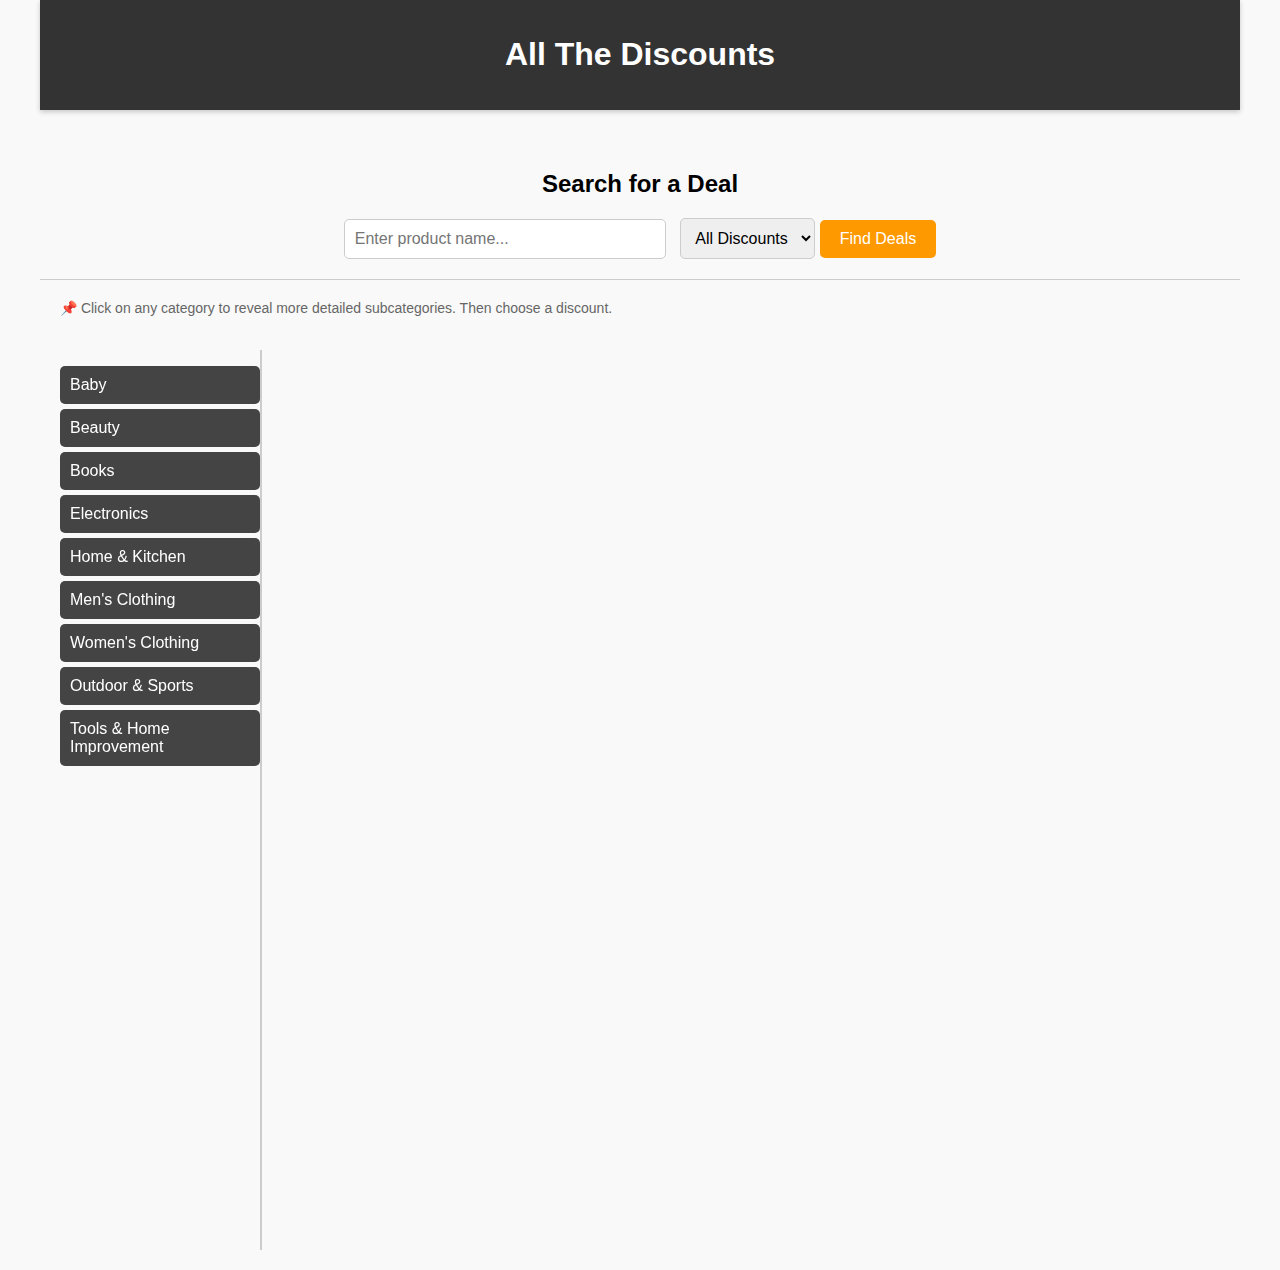
==== commit 8d1da7de: "Update Index.html" ====
--- a/Index.html
+++ b/Index.html
@@ -183,74 +183,72 @@
                     </ul>
                 </li>
 
-                <!-- Home & Kitchen Category -->
-                <li class="category" onclick="toggleSubcategories('home-kitchen')">
-                    <span>Home & Kitchen</span>
-                    <ul id="home-kitchen" class="subcategory-list">
-                        <li onclick="toggleSubcategories('1063278')">Bedding
-                            <div class="discount-buttons-grid">
-                                <button onclick="searchDealsByCategory('1063278', '30-39')">30%+</button>
-                                <button onclick="searchDealsByCategory('1063278', '40-49')">40%+</button>
-                                <button onclick="searchDealsByCategory('1063278', '50-59')">50%+</button>
-                                <button onclick="searchDealsByCategory('1063278', '60-69')">60%+</button>
-                                <button onclick="searchDealsByCategory('1063278', '70-79')">70%+</button>
-                                <button onclick="searchDealsByCategory('1063278', '80-89')">80%+</button>
-                                <button onclick="searchDealsByCategory('1063278', '90-99')">90%+</button>
-                            </div>
-                        </li>
-
-                        <!-- Men's Clothing -->
-<li class="category" onclick="toggleSubcategories('mens-clothing')">
-    <span>Men's Clothing</span>
-    <ul id="mens-clothing" class="subcategory-list">
-        <li onclick="toggleSubcategories('mens-shirts')">Shirts
-            <div class="discount-buttons-grid">
-                <button onclick="searchDealsByCategory('1040658', '30-99')">30%+</button>
-            </div>
-        </li>
-        <li onclick="toggleSubcategories('mens-pants')">Pants
-            <div class="discount-buttons-grid">
-                <button onclick="searchDealsByCategory('1040660', '30-99')">30%+</button>
-            </div>
-        </li>
-    </ul>
-</li>
-
-<!-- Women's Clothing -->
-<li class="category" onclick="toggleSubcategories('womens-clothing')">
-    <span>Women's Clothing</span>
-    <ul id="womens-clothing" class="subcategory-list">
-        <li onclick="toggleSubcategories('womens-dresses')">Dresses
-            <div class="discount-buttons-grid">
-                <button onclick="searchDealsByCategory('1045024', '30-99')">30%+</button>
-            </div>
-        </li>
-        <li onclick="toggleSubcategories('womens-shoes')">Shoes
-            <div class="discount-buttons-grid">
-                <button onclick="searchDealsByCategory('679337011', '30-99')">30%+</button>
-            </div>
-        </li>
-    </ul>
-</li>
-
-<!-- Outdoor & Sports -->
-<li class="category" onclick="toggleSubcategories('outdoor-sports')">
-    <span>Outdoor & Sports</span>
-    <ul id="outdoor-sports" class="subcategory-list">
-        <li onclick="toggleSubcategories('camping-gear')">Camping Gear
-            <div class="discount-buttons-grid">
-                <button onclick="searchDealsByCategory('706814011', '30-99')">30%+</button>
-            </div>
-        </li>
-        <li onclick="toggleSubcategories('sports-equipment')">Sports Equipment
-            <div class="discount-buttons-grid">
-                <button onclick="searchDealsByCategory('706814011', '30-99')">30%+</button>
-            </div>
-        </li>
-    </ul>
-</li>
-             
-                                <!-- Tools & Home Improvement Category -->
+              <ul>
+    <!-- Home & Kitchen -->
+    <li class="category" onclick="toggleSubcategories('home-kitchen')">
+        <span>Home & Kitchen</span>
+        <ul id="home-kitchen" class="subcategory-list">
+            <li onclick="toggleSubcategories('kitchen-appliances')">Kitchen Appliances
+                <div class="discount-buttons-grid">
+                    <button onclick="searchDealsByCategory('289914', '30-99')">30%+</button>
+                </div>
+            </li>
+        </ul>
+    </li>
+
+    <!-- Men's Clothing -->
+    <li class="category" onclick="toggleSubcategories('mens-clothing')">
+        <span>Men's Clothing</span>
+        <ul id="mens-clothing" class="subcategory-list">
+            <li onclick="toggleSubcategories('mens-shirts')">Shirts
+                <div class="discount-buttons-grid">
+                    <button onclick="searchDealsByCategory('1040658', '30-99')">30%+</button>
+                </div>
+            </li>
+            <li onclick="toggleSubcategories('mens-pants')">Pants
+                <div class="discount-buttons-grid">
+                    <button onclick="searchDealsByCategory('1040660', '30-99')">30%+</button>
+                </div>
+            </li>
+        </ul>
+    </li>
+
+    <!-- Women's Clothing -->
+    <li class="category" onclick="toggleSubcategories('womens-clothing')">
+        <span>Women's Clothing</span>
+        <ul id="womens-clothing" class="subcategory-list">
+            <li onclick="toggleSubcategories('womens-dresses')">Dresses
+                <div class="discount-buttons-grid">
+                    <button onclick="searchDealsByCategory('1045024', '30-99')">30%+</button>
+                </div>
+            </li>
+            <li onclick="toggleSubcategories('womens-shoes')">Shoes
+                <div class="discount-buttons-grid">
+                    <button onclick="searchDealsByCategory('679337011', '30-99')">30%+</button>
+                </div>
+            </li>
+        </ul>
+    </li>
+
+    <!-- Outdoor & Sports -->
+    <li class="category" onclick="toggleSubcategories('outdoor-sports')">
+        <span>Outdoor & Sports</span>
+        <ul id="outdoor-sports" class="subcategory-list">
+            <li onclick="toggleSubcategories('camping-gear')">Camping Gear
+                <div class="discount-buttons-grid">
+                    <button onclick="searchDealsByCategory('706814011', '30-99')">30%+</button>
+                </div>
+            </li>
+            <li onclick="toggleSubcategories('sports-equipment')">Sports Equipment
+                <div class="discount-buttons-grid">
+                    <button onclick="searchDealsByCategory('706814011', '30-99')">30%+</button>
+                </div>
+            </li>
+        </ul>
+    </li>
+</ul>
+
+                                             <!-- Tools & Home Improvement Category -->
                 <li class="category" onclick="toggleSubcategories('tools-home-improvement')">
                     <span>Tools & Home Improvement</span>
                     <ul id="tools-home-improvement" class="subcategory-list">
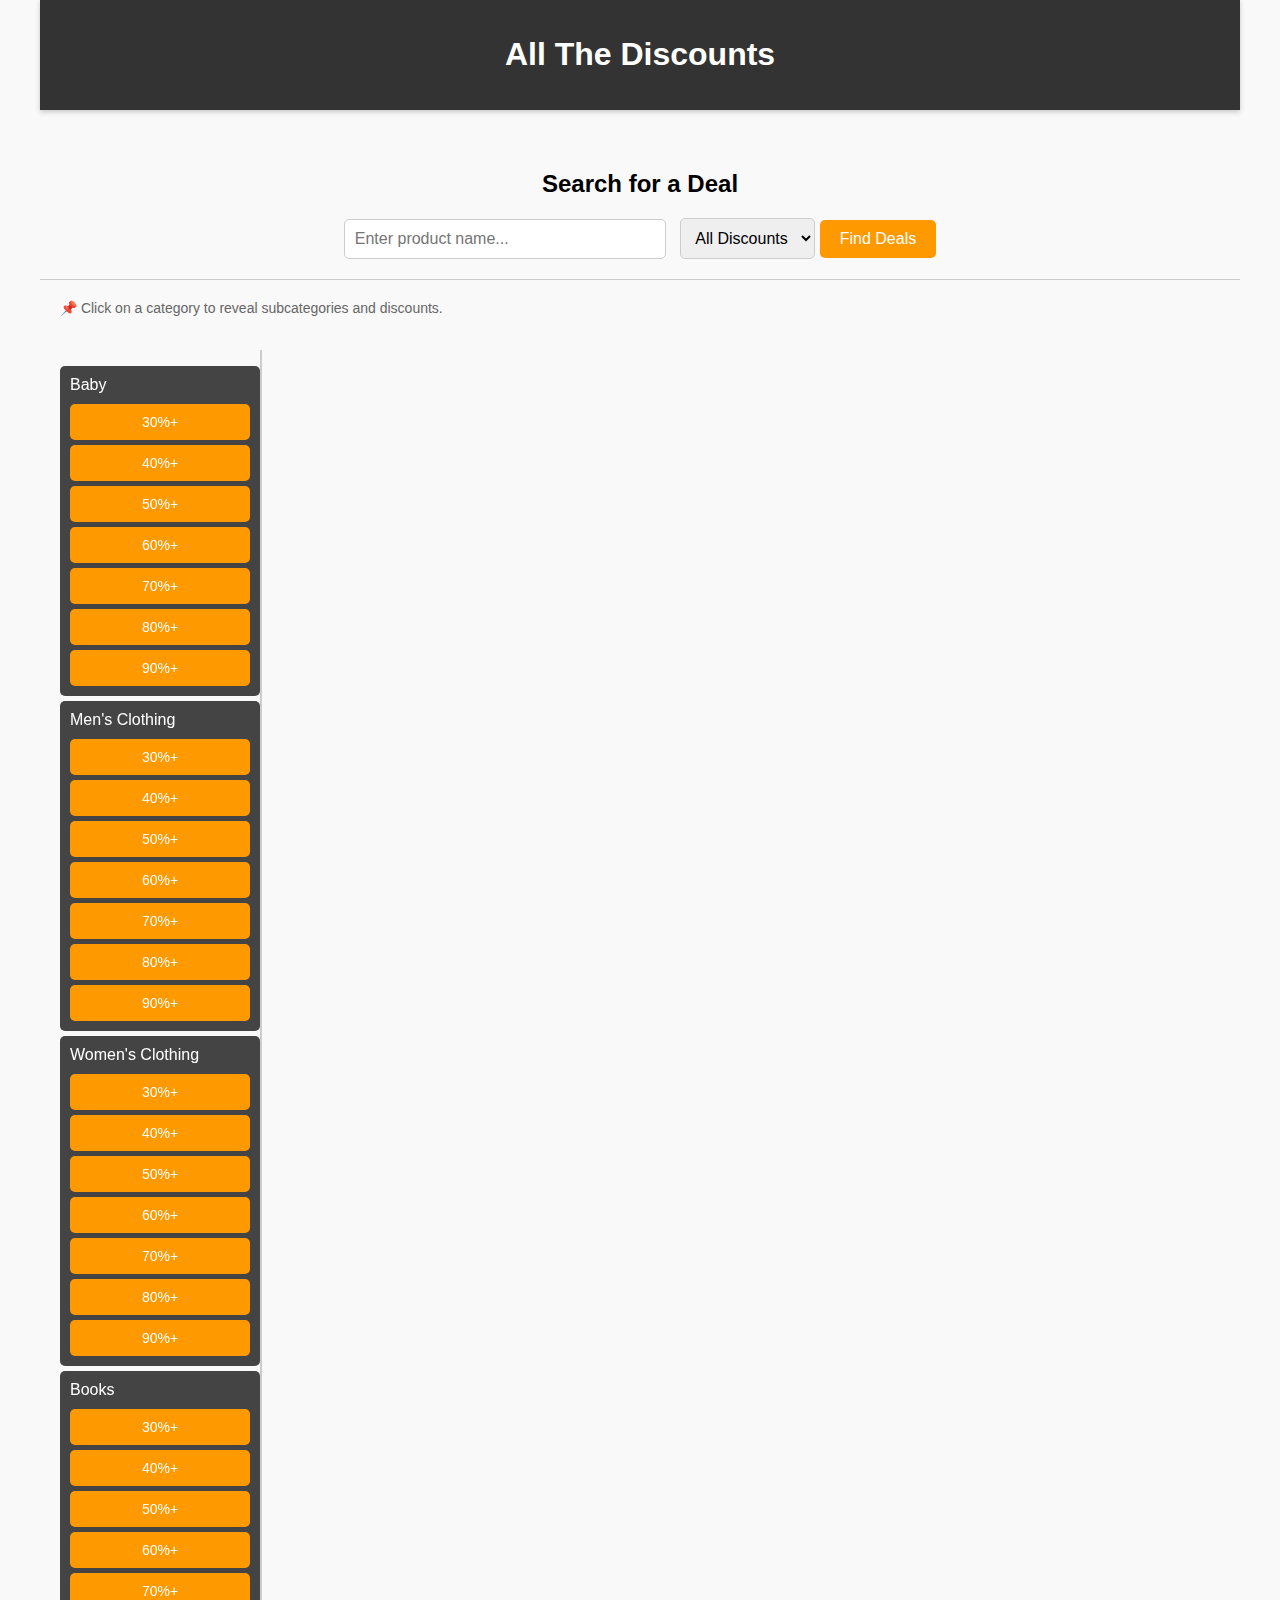
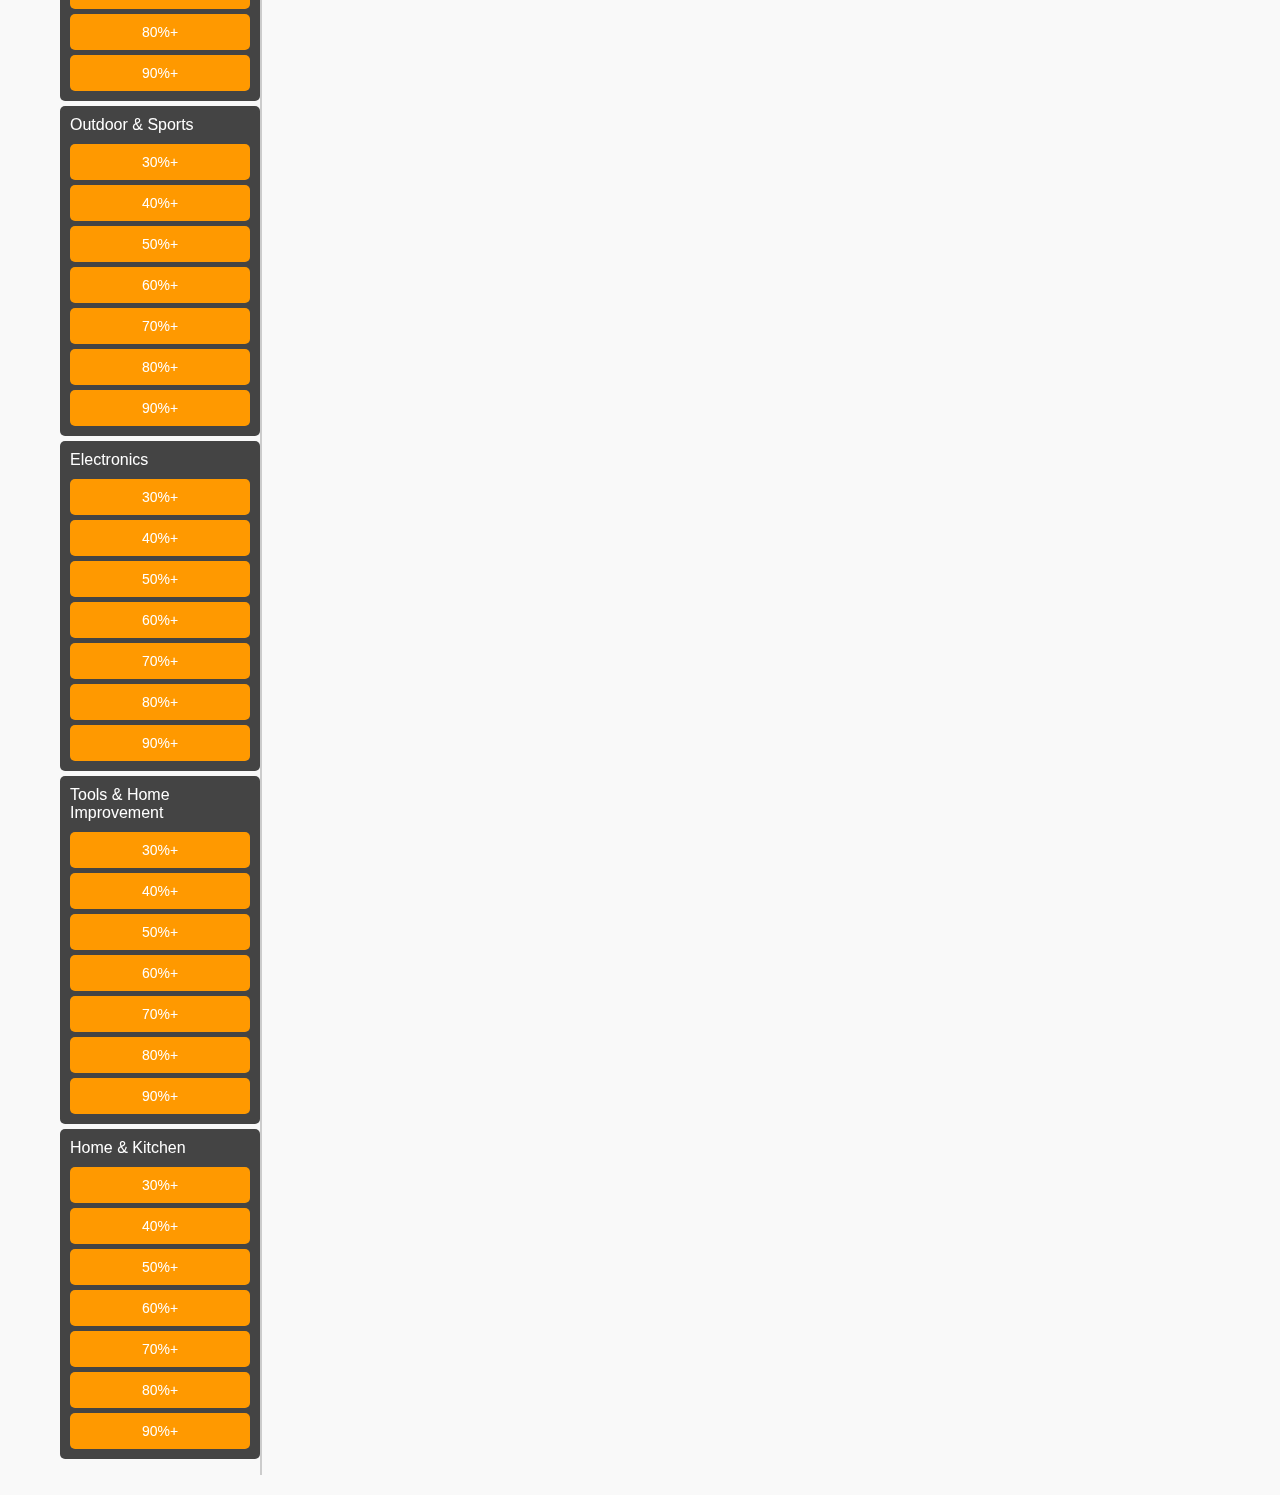
==== commit 2b0f36ef: "Update Index.html" ====
--- a/Index.html
+++ b/Index.html
@@ -17,261 +17,321 @@
         <input type="text" id="search-box" placeholder="Enter product name...">
         <select id="discount">
             <option value="all">All Discounts</option>
-            <option value="30-39">30%+ Off</option>
-            <option value="40-49">40%+ Off</option>
-            <option value="50-59">50%+ Off</option>
-            <option value="60-69">60%+ Off</option>
-            <option value="70-79">70%+ Off</option>
-            <option value="80-89">80%+ Off</option>
+            <option value="30-99">30%+ Off</option>
+            <option value="40-99">40%+ Off</option>
+            <option value="50-99">50%+ Off</option>
+            <option value="60-99">60%+ Off</option>
+            <option value="70-99">70%+ Off</option>
+            <option value="80-99">80%+ Off</option>
             <option value="90-99">90%+ Off</option>
         </select>
         <button onclick="searchDealsFromBar()">Find Deals</button>
     </div>
 
     <div class="instruction">
-        <p>📌 Click on any category to reveal more detailed subcategories. Then choose a discount.</p>
+        <p>📌 Click on a category to reveal subcategories and discounts.</p>
     </div>
 
     <div class="container">
         <nav class="category-list">
             <ul>
-                <!-- Baby Category -->
+                <!-- Baby -->
                 <li class="category" onclick="toggleSubcategories('baby')">
                     <span>Baby</span>
+                    <div class="discount-buttons-grid">
+                        <button onclick="searchDealsByCategory('165796011', '30-99')">30%+</button>
+                        <button onclick="searchDealsByCategory('165796011', '40-99')">40%+</button>
+                        <button onclick="searchDealsByCategory('165796011', '50-99')">50%+</button>
+                        <button onclick="searchDealsByCategory('165796011', '60-99')">60%+</button>
+                        <button onclick="searchDealsByCategory('165796011', '70-99')">70%+</button>
+                        <button onclick="searchDealsByCategory('165796011', '80-99')">80%+</button>
+                        <button onclick="searchDealsByCategory('165796011', '90-99')">90%+</button>
+                    </div>
                     <ul id="baby" class="subcategory-list">
-                        <li onclick="toggleSubcategories('165796011')">Baby Care
-                            <div class="discount-buttons-grid">
-                                <button onclick="searchDealsByCategory('165796011', '30-39')">30%+</button>
-                                <button onclick="searchDealsByCategory('165796011', '40-49')">40%+</button>
-                                <button onclick="searchDealsByCategory('165796011', '50-59')">50%+</button>
-                                <button onclick="searchDealsByCategory('165796011', '60-69')">60%+</button>
-                                <button onclick="searchDealsByCategory('165796011', '70-79')">70%+</button>
-                                <button onclick="searchDealsByCategory('165796011', '80-89')">80%+</button>
-                                <button onclick="searchDealsByCategory('165796011', '90-99')">90%+</button>
-                            </div>
-                        </li>
-                        <li onclick="toggleSubcategories('166443011')">Baby Clothing
-                            <div class="discount-buttons-grid">
-                                <button onclick="searchDealsByCategory('166443011', '30-39')">30%+</button>
-                                <button onclick="searchDealsByCategory('166443011', '40-49')">40%+</button>
-                                <button onclick="searchDealsByCategory('166443011', '50-59')">50%+</button>
-                                <button onclick="searchDealsByCategory('166443011', '60-69')">60%+</button>
-                                <button onclick="searchDealsByCategory('166443011', '70-79')">70%+</button>
-                                <button onclick="searchDealsByCategory('166443011', '80-89')">80%+</button>
-                                <button onclick="searchDealsByCategory('166443011', '90-99')">90%+</button>
-                            </div>
-                        </li>
-                        <li onclick="toggleSubcategories('7147441011')">Strollers
-                            <div class="discount-buttons-grid">
-                                <button onclick="searchDealsByCategory('7147441011', '30-39')">30%+</button>
-                                <button onclick="searchDealsByCategory('7147441011', '40-49')">40%+</button>
-                                <button onclick="searchDealsByCategory('7147441011', '50-59')">50%+</button>
-                                <button onclick="searchDealsByCategory('7147441011', '60-69')">60%+</button>
-                                <button onclick="searchDealsByCategory('7147441011', '70-79')">70%+</button>
-                                <button onclick="searchDealsByCategory('7147441011', '80-89')">80%+</button>
-                                <button onclick="searchDealsByCategory('7147441011', '90-99')">90%+</button>
-                            </div>
-                        </li>
-                    </ul>
-                </li>
-                                <!-- Beauty Category -->
-                <li class="category" onclick="toggleSubcategories('beauty')">
-                    <span>Beauty</span>
-                    <ul id="beauty" class="subcategory-list">
-                        <li onclick="toggleSubcategories('3760911')">Makeup
-                            <div class="discount-buttons-grid">
-                                <button onclick="searchDealsByCategory('3760911', '30-39')">30%+</button>
-                                <button onclick="searchDealsByCategory('3760911', '40-49')">40%+</button>
-                                <button onclick="searchDealsByCategory('3760911', '50-59')">50%+</button>
-                                <button onclick="searchDealsByCategory('3760911', '60-69')">60%+</button>
-                                <button onclick="searchDealsByCategory('3760911', '70-79')">70%+</button>
-                                <button onclick="searchDealsByCategory('3760911', '80-89')">80%+</button>
-                                <button onclick="searchDealsByCategory('3760911', '90-99')">90%+</button>
-                            </div>
-                        </li>
-                        <li onclick="toggleSubcategories('11060451')">Skincare
-                            <div class="discount-buttons-grid">
-                                <button onclick="searchDealsByCategory('11060451', '30-39')">30%+</button>
-                                <button onclick="searchDealsByCategory('11060451', '40-49')">40%+</button>
-                                <button onclick="searchDealsByCategory('11060451', '50-59')">50%+</button>
-                                <button onclick="searchDealsByCategory('11060451', '60-69')">60%+</button>
-                                <button onclick="searchDealsByCategory('11060451', '70-79')">70%+</button>
-                                <button onclick="searchDealsByCategory('11060451', '80-89')">80%+</button>
-                                <button onclick="searchDealsByCategory('11060451', '90-99')">90%+</button>
-                            </div>
-                        </li>
-                        <li onclick="toggleSubcategories('11057241')">Hair Care
-                            <div class="discount-buttons-grid">
-                                <button onclick="searchDealsByCategory('11057241', '30-39')">30%+</button>
-                                <button onclick="searchDealsByCategory('11057241', '40-49')">40%+</button>
-                                <button onclick="searchDealsByCategory('11057241', '50-59')">50%+</button>
-                                <button onclick="searchDealsByCategory('11057241', '60-69')">60%+</button>
-                                <button onclick="searchDealsByCategory('11057241', '70-79')">70%+</button>
-                                <button onclick="searchDealsByCategory('11057241', '80-89')">80%+</button>
-                                <button onclick="searchDealsByCategory('11057241', '90-99')">90%+</button>
-                            </div>
-                        </li>
-                    </ul>
-                </li>
-
-                <!-- Books Category -->
+                        <li onclick="toggleSubcategories('baby-care')">Baby Care
+                            <div class="discount-buttons-grid">
+                                <button onclick="searchDealsByCategory('165797011', '30-99')">30%+</button>
+                                <button onclick="searchDealsByCategory('165797011', '40-99')">40%+</button>
+                                <button onclick="searchDealsByCategory('165797011', '50-99')">50%+</button>
+                            </div>
+                        </li>
+                        <li onclick="toggleSubcategories('baby-clothing')">Baby Clothing
+                            <div class="discount-buttons-grid">
+                                <button onclick="searchDealsByCategory('166443011', '30-99')">30%+</button>
+                                <button onclick="searchDealsByCategory('166443011', '40-99')">40%+</button>
+                                <button onclick="searchDealsByCategory('166443011', '50-99')">50%+</button>
+                            </div>
+                        </li>
+                    </ul>
+                </li>
+                <!-- Men's Clothing -->
+                <li class="category" onclick="toggleSubcategories('mens-clothing')">
+                    <span>Men's Clothing</span>
+                    <div class="discount-buttons-grid">
+                        <button onclick="searchDealsByCategory('1040658', '30-99')">30%+</button>
+                        <button onclick="searchDealsByCategory('1040658', '40-99')">40%+</button>
+                        <button onclick="searchDealsByCategory('1040658', '50-99')">50%+</button>
+                        <button onclick="searchDealsByCategory('1040658', '60-99')">60%+</button>
+                        <button onclick="searchDealsByCategory('1040658', '70-99')">70%+</button>
+                        <button onclick="searchDealsByCategory('1040658', '80-99')">80%+</button>
+                        <button onclick="searchDealsByCategory('1040658', '90-99')">90%+</button>
+                    </div>
+                    <ul id="mens-clothing" class="subcategory-list">
+                        <li onclick="toggleSubcategories('mens-shirts')">Shirts
+                            <div class="discount-buttons-grid">
+                                <button onclick="searchDealsByCategory('1040659', '30-99')">30%+</button>
+                                <button onclick="searchDealsByCategory('1040659', '40-99')">40%+</button>
+                            </div>
+                        </li>
+                        <li onclick="toggleSubcategories('mens-pants')">Pants
+                            <div class="discount-buttons-grid">
+                                <button onclick="searchDealsByCategory('1040660', '30-99')">30%+</button>
+                                <button onclick="searchDealsByCategory('1040660', '40-99')">40%+</button>
+                            </div>
+                        </li>
+                        <li onclick="toggleSubcategories('mens-jackets')">Jackets & Coats
+                            <div class="discount-buttons-grid">
+                                <button onclick="searchDealsByCategory('2476517011', '30-99')">30%+</button>
+                            </div>
+                        </li>
+                    </ul>
+                </li>
+
+                <!-- Women's Clothing -->
+                <li class="category" onclick="toggleSubcategories('womens-clothing')">
+                    <span>Women's Clothing</span>
+                    <div class="discount-buttons-grid">
+                        <button onclick="searchDealsByCategory('1045024', '30-99')">30%+</button>
+                        <button onclick="searchDealsByCategory('1045024', '40-99')">40%+</button>
+                        <button onclick="searchDealsByCategory('1045024', '50-99')">50%+</button>
+                        <button onclick="searchDealsByCategory('1045024', '60-99')">60%+</button>
+                        <button onclick="searchDealsByCategory('1045024', '70-99')">70%+</button>
+                        <button onclick="searchDealsByCategory('1045024', '80-99')">80%+</button>
+                        <button onclick="searchDealsByCategory('1045024', '90-99')">90%+</button>
+                    </div>
+                    <ul id="womens-clothing" class="subcategory-list">
+                        <li onclick="toggleSubcategories('womens-dresses')">Dresses
+                            <div class="discount-buttons-grid">
+                                <button onclick="searchDealsByCategory('1045022', '30-99')">30%+</button>
+                                <button onclick="searchDealsByCategory('1045022', '40-99')">40%+</button>
+                            </div>
+                        </li>
+                        <li onclick="toggleSubcategories('womens-shoes')">Shoes
+                            <div class="discount-buttons-grid">
+                                <button onclick="searchDealsByCategory('679337011', '30-99')">30%+</button>
+                                <button onclick="searchDealsByCategory('679337011', '40-99')">40%+</button>
+                            </div>
+                        </li>
+                        <li onclick="toggleSubcategories('womens-handbags')">Handbags
+                            <div class="discount-buttons-grid">
+                                <button onclick="searchDealsByCategory('15743631', '30-99')">30%+</button>
+                            </div>
+                        </li>
+                    </ul>
+                </li>
+                <!-- Books -->
                 <li class="category" onclick="toggleSubcategories('books')">
                     <span>Books</span>
+                    <div class="discount-buttons-grid">
+                        <button onclick="searchDealsByCategory('283155', '30-99')">30%+</button>
+                        <button onclick="searchDealsByCategory('283155', '40-99')">40%+</button>
+                        <button onclick="searchDealsByCategory('283155', '50-99')">50%+</button>
+                        <button onclick="searchDealsByCategory('283155', '60-99')">60%+</button>
+                        <button onclick="searchDealsByCategory('283155', '70-99')">70%+</button>
+                        <button onclick="searchDealsByCategory('283155', '80-99')">80%+</button>
+                        <button onclick="searchDealsByCategory('283155', '90-99')">90%+</button>
+                    </div>
                     <ul id="books" class="subcategory-list">
-                        <li onclick="toggleSubcategories('4366')">Graphic Novels
-                            <div class="discount-buttons-grid">
-                                <button onclick="searchDealsByCategory('4366', '30-39')">30%+</button>
-                                <button onclick="searchDealsByCategory('4366', '40-49')">40%+</button>
-                                <button onclick="searchDealsByCategory('4366', '50-59')">50%+</button>
-                                <button onclick="searchDealsByCategory('4366', '60-69')">60%+</button>
-                                <button onclick="searchDealsByCategory('4366', '70-79')">70%+</button>
-                                <button onclick="searchDealsByCategory('4366', '80-89')">80%+</button>
-                                <button onclick="searchDealsByCategory('4366', '90-99')">90%+</button>
-                            </div>
-                        </li>
-                        <li onclick="toggleSubcategories('18')">Mystery & Thrillers
-                            <div class="discount-buttons-grid">
-                                <button onclick="searchDealsByCategory('18', '30-39')">30%+</button>
-                                <button onclick="searchDealsByCategory('18', '40-49')">40%+</button>
-                                <button onclick="searchDealsByCategory('18', '50-59')">50%+</button>
-                                <button onclick="searchDealsByCategory('18', '60-69')">60%+</button>
-                                <button onclick="searchDealsByCategory('18', '70-79')">70%+</button>
-                                <button onclick="searchDealsByCategory('18', '80-89')">80%+</button>
-                                <button onclick="searchDealsByCategory('18', '90-99')">90%+</button>
-                            </div>
-                        </li>
-                    </ul>
-                </li>
-                
-                <!-- Electronics Category -->
+                        <li onclick="toggleSubcategories('graphic-novels')">Graphic Novels
+                            <div class="discount-buttons-grid">
+                                <button onclick="searchDealsByCategory('4366', '30-99')">30%+</button>
+                                <button onclick="searchDealsByCategory('4366', '40-99')">40%+</button>
+                            </div>
+                        </li>
+                        <li onclick="toggleSubcategories('sci-fi-fantasy')">Science Fiction & Fantasy
+                            <div class="discount-buttons-grid">
+                                <button onclick="searchDealsByCategory('16272', '30-99')">30%+</button>
+                                <button onclick="searchDealsByCategory('16272', '40-99')">40%+</button>
+                            </div>
+                        </li>
+                        <li onclick="toggleSubcategories('mystery-thrillers')">Mystery & Thrillers
+                            <div class="discount-buttons-grid">
+                                <button onclick="searchDealsByCategory('18', '30-99')">30%+</button>
+                                <button onclick="searchDealsByCategory('18', '40-99')">40%+</button>
+                            </div>
+                        </li>
+                        <li onclick="toggleSubcategories('childrens-books')">Children’s Books
+                            <div class="discount-buttons-grid">
+                                <button onclick="searchDealsByCategory('4', '30-99')">30%+</button>
+                                <button onclick="searchDealsByCategory('4', '40-99')">40%+</button>
+                            </div>
+                        </li>
+                        <li onclick="toggleSubcategories('self-help')">Self-Help
+                            <div class="discount-buttons-grid">
+                                <button onclick="searchDealsByCategory('4736', '30-99')">30%+</button>
+                                <button onclick="searchDealsByCategory('4736', '40-99')">40%+</button>
+                            </div>
+                        </li>
+                    </ul>
+                </li>
+                <!-- Outdoor & Sports -->
+                <li class="category" onclick="toggleSubcategories('outdoor-sports')">
+                    <span>Outdoor & Sports</span>
+                    <div class="discount-buttons-grid">
+                        <button onclick="searchDealsByCategory('706814011', '30-99')">30%+</button>
+                        <button onclick="searchDealsByCategory('706814011', '40-99')">40%+</button>
+                        <button onclick="searchDealsByCategory('706814011', '50-99')">50%+</button>
+                        <button onclick="searchDealsByCategory('706814011', '60-99')">60%+</button>
+                        <button onclick="searchDealsByCategory('706814011', '70-99')">70%+</button>
+                        <button onclick="searchDealsByCategory('706814011', '80-99')">80%+</button>
+                        <button onclick="searchDealsByCategory('706814011', '90-99')">90%+</button>
+                    </div>
+                    <ul id="outdoor-sports" class="subcategory-list">
+                        <li onclick="toggleSubcategories('camping-gear')">Camping Gear
+                            <div class="discount-buttons-grid">
+                                <button onclick="searchDealsByCategory('706815011', '30-99')">30%+</button>
+                            </div>
+                        </li>
+                        <li onclick="toggleSubcategories('hiking')">Hiking
+                            <div class="discount-buttons-grid">
+                                <button onclick="searchDealsByCategory('3403201', '30-99')">30%+</button>
+                            </div>
+                        </li>
+                        <li onclick="toggleSubcategories('fishing')">Fishing
+                            <div class="discount-buttons-grid">
+                                <button onclick="searchDealsByCategory('3402691', '30-99')">30%+</button>
+                            </div>
+                        </li>
+                        <li onclick="toggleSubcategories('cycling')">Cycling
+                            <div class="discount-buttons-grid">
+                                <button onclick="searchDealsByCategory('3403201', '30-99')">30%+</button>
+                            </div>
+                        </li>
+                        <li onclick="toggleSubcategories('water-sports')">Water Sports
+                            <div class="discount-buttons-grid">
+                                <button onclick="searchDealsByCategory('6469720011', '30-99')">30%+</button>
+                            </div>
+                        </li>
+                    </ul>
+                </li>
+
+                <!-- Electronics -->
                 <li class="category" onclick="toggleSubcategories('electronics')">
                     <span>Electronics</span>
+                    <div class="discount-buttons-grid">
+                        <button onclick="searchDealsByCategory('172282', '30-99')">30%+</button>
+                        <button onclick="searchDealsByCategory('172282', '40-99')">40%+</button>
+                        <button onclick="searchDealsByCategory('172282', '50-99')">50%+</button>
+                        <button onclick="searchDealsByCategory('172282', '60-99')">60%+</button>
+                        <button onclick="searchDealsByCategory('172282', '70-99')">70%+</button>
+                        <button onclick="searchDealsByCategory('172282', '80-99')">80%+</button>
+                        <button onclick="searchDealsByCategory('172282', '90-99')">90%+</button>
+                    </div>
                     <ul id="electronics" class="subcategory-list">
-                        <li onclick="toggleSubcategories('172541')">Headphones
-                            <div class="discount-buttons-grid">
-                                <button onclick="searchDealsByCategory('172541', '30-39')">30%+</button>
-                                <button onclick="searchDealsByCategory('172541', '40-49')">40%+</button>
-                                <button onclick="searchDealsByCategory('172541', '50-59')">50%+</button>
-                                <button onclick="searchDealsByCategory('172541', '60-69')">60%+</button>
-                                <button onclick="searchDealsByCategory('172541', '70-79')">70%+</button>
-                                <button onclick="searchDealsByCategory('172541', '80-89')">80%+</button>
-                                <button onclick="searchDealsByCategory('172541', '90-99')">90%+</button>
-                            </div>
-                        </li>
-                        <li onclick="toggleSubcategories('565108')">Laptops
-                            <div class="discount-buttons-grid">
-                                <button onclick="searchDealsByCategory('565108', '30-39')">30%+</button>
-                                <button onclick="searchDealsByCategory('565108', '40-49')">40%+</button>
-                                <button onclick="searchDealsByCategory('565108', '50-59')">50%+</button>
-                                <button onclick="searchDealsByCategory('565108', '60-69')">60%+</button>
-                                <button onclick="searchDealsByCategory('565108', '70-79')">70%+</button>
-                                <button onclick="searchDealsByCategory('565108', '80-89')">80%+</button>
-                                <button onclick="searchDealsByCategory('565108', '90-99')">90%+</button>
-                            </div>
-                        </li>
-                        <li onclick="toggleSubcategories('2407749011')">Smartphones
-                            <div class="discount-buttons-grid">
-                                <button onclick="searchDealsByCategory('2407749011', '30-39')">30%+</button>
-                                <button onclick="searchDealsByCategory('2407749011', '40-49')">40%+</button>
-                                <button onclick="searchDealsByCategory('2407749011', '50-59')">50%+</button>
-                                <button onclick="searchDealsByCategory('2407749011', '60-69')">60%+</button>
-                                <button onclick="searchDealsByCategory('2407749011', '70-79')">70%+</button>
-                                <button onclick="searchDealsByCategory('2407749011', '80-89')">80%+</button>
-                                <button onclick="searchDealsByCategory('2407749011', '90-99')">90%+</button>
-                            </div>
-                        </li>
-                    </ul>
-                </li>
-
-              <ul>
-    <!-- Home & Kitchen -->
-    <li class="category" onclick="toggleSubcategories('home-kitchen')">
-        <span>Home & Kitchen</span>
-        <ul id="home-kitchen" class="subcategory-list">
-            <li onclick="toggleSubcategories('kitchen-appliances')">Kitchen Appliances
-                <div class="discount-buttons-grid">
-                    <button onclick="searchDealsByCategory('289914', '30-99')">30%+</button>
-                </div>
-            </li>
-        </ul>
-    </li>
-
-    <!-- Men's Clothing -->
-    <li class="category" onclick="toggleSubcategories('mens-clothing')">
-        <span>Men's Clothing</span>
-        <ul id="mens-clothing" class="subcategory-list">
-            <li onclick="toggleSubcategories('mens-shirts')">Shirts
-                <div class="discount-buttons-grid">
-                    <button onclick="searchDealsByCategory('1040658', '30-99')">30%+</button>
-                </div>
-            </li>
-            <li onclick="toggleSubcategories('mens-pants')">Pants
-                <div class="discount-buttons-grid">
-                    <button onclick="searchDealsByCategory('1040660', '30-99')">30%+</button>
-                </div>
-            </li>
-        </ul>
-    </li>
-
-    <!-- Women's Clothing -->
-    <li class="category" onclick="toggleSubcategories('womens-clothing')">
-        <span>Women's Clothing</span>
-        <ul id="womens-clothing" class="subcategory-list">
-            <li onclick="toggleSubcategories('womens-dresses')">Dresses
-                <div class="discount-buttons-grid">
-                    <button onclick="searchDealsByCategory('1045024', '30-99')">30%+</button>
-                </div>
-            </li>
-            <li onclick="toggleSubcategories('womens-shoes')">Shoes
-                <div class="discount-buttons-grid">
-                    <button onclick="searchDealsByCategory('679337011', '30-99')">30%+</button>
-                </div>
-            </li>
-        </ul>
-    </li>
-
-    <!-- Outdoor & Sports -->
-    <li class="category" onclick="toggleSubcategories('outdoor-sports')">
-        <span>Outdoor & Sports</span>
-        <ul id="outdoor-sports" class="subcategory-list">
-            <li onclick="toggleSubcategories('camping-gear')">Camping Gear
-                <div class="discount-buttons-grid">
-                    <button onclick="searchDealsByCategory('706814011', '30-99')">30%+</button>
-                </div>
-            </li>
-            <li onclick="toggleSubcategories('sports-equipment')">Sports Equipment
-                <div class="discount-buttons-grid">
-                    <button onclick="searchDealsByCategory('706814011', '30-99')">30%+</button>
-                </div>
-            </li>
-        </ul>
-    </li>
-</ul>
-
-                                             <!-- Tools & Home Improvement Category -->
+                        <li onclick="toggleSubcategories('tv-video')">TV & Video
+                            <div class="discount-buttons-grid">
+                                <button onclick="searchDealsByCategory('1266092011', '30-99')">30%+</button>
+                            </div>
+                        </li>
+                        <li onclick="toggleSubcategories('computers')">Computers & Accessories
+                            <div class="discount-buttons-grid">
+                                <button onclick="searchDealsByCategory('541966', '30-99')">30%+</button>
+                            </div>
+                        </li>
+                        <li onclick="toggleSubcategories('cell-phones')">Cell Phones & Accessories
+                            <div class="discount-buttons-grid">
+                                <button onclick="searchDealsByCategory('2335752011', '30-99')">30%+</button>
+                            </div>
+                        </li>
+                        <li onclick="toggleSubcategories('cameras')">Cameras & Photo
+                            <div class="discount-buttons-grid">
+                                <button onclick="searchDealsByCategory('502394', '30-99')">30%+</button>
+                            </div>
+                        </li>
+                        <li onclick="toggleSubcategories('wearable-tech')">Wearable Technology
+                            <div class="discount-buttons-grid">
+                                <button onclick="searchDealsByCategory('7939901011', '30-99')">30%+</button>
+                            </div>
+                        </li>
+                    </ul>
+                </li>
+                <!-- Tools & Home Improvement -->
                 <li class="category" onclick="toggleSubcategories('tools-home-improvement')">
                     <span>Tools & Home Improvement</span>
+                    <div class="discount-buttons-grid">
+                        <button onclick="searchDealsByCategory('228013', '30-99')">30%+</button>
+                        <button onclick="searchDealsByCategory('228013', '40-99')">40%+</button>
+                        <button onclick="searchDealsByCategory('228013', '50-99')">50%+</button>
+                        <button onclick="searchDealsByCategory('228013', '60-99')">60%+</button>
+                        <button onclick="searchDealsByCategory('228013', '70-99')">70%+</button>
+                        <button onclick="searchDealsByCategory('228013', '80-99')">80%+</button>
+                        <button onclick="searchDealsByCategory('228013', '90-99')">90%+</button>
+                    </div>
                     <ul id="tools-home-improvement" class="subcategory-list">
-                        <li onclick="toggleSubcategories('328182011')">Power Tools
-                            <div class="discount-buttons-grid">
-                                <button onclick="searchDealsByCategory('328182011', '30-39')">30%+</button>
-                                <button onclick="searchDealsByCategory('328182011', '40-49')">40%+</button>
-                                <button onclick="searchDealsByCategory('328182011', '50-59')">50%+</button>
-                                <button onclick="searchDealsByCategory('328182011', '60-69')">60%+</button>
-                                <button onclick="searchDealsByCategory('328182011', '70-79')">70%+</button>
-                                <button onclick="searchDealsByCategory('328182011', '80-89')">80%+</button>
-                                <button onclick="searchDealsByCategory('328182011', '90-99')">90%+</button>
-                            </div>
-                        </li>
-                        <li onclick="toggleSubcategories('328182021')">Hand Tools
-                            <div class="discount-buttons-grid">
-                                <button onclick="searchDealsByCategory('328182021', '30-39')">30%+</button>
-                                <button onclick="searchDealsByCategory('328182021', '40-49')">40%+</button>
-                                <button onclick="searchDealsByCategory('328182021', '50-59')">50%+</button>
-                                <button onclick="searchDealsByCategory('328182021', '60-69')">60%+</button>
-                                <button onclick="searchDealsByCategory('328182021', '70-79')">70%+</button>
-                                <button onclick="searchDealsByCategory('328182021', '80-89')">80%+</button>
-                                <button onclick="searchDealsByCategory('328182021', '90-99')">90%+</button>
+                        <li onclick="toggleSubcategories('power-tools')">Power Tools
+                            <div class="discount-buttons-grid">
+                                <button onclick="searchDealsByCategory('552172', '30-99')">30%+</button>
+                            </div>
+                        </li>
+                        <li onclick="toggleSubcategories('hand-tools')">Hand Tools
+                            <div class="discount-buttons-grid">
+                                <button onclick="searchDealsByCategory('553182', '30-99')">30%+</button>
+                            </div>
+                        </li>
+                        <li onclick="toggleSubcategories('hardware')">Hardware
+                            <div class="discount-buttons-grid">
+                                <button onclick="searchDealsByCategory('553172', '30-99')">30%+</button>
+                            </div>
+                        </li>
+                        <li onclick="toggleSubcategories('lighting')">Lighting
+                            <div class="discount-buttons-grid">
+                                <button onclick="searchDealsByCategory('322525011', '30-99')">30%+</button>
+                            </div>
+                        </li>
+                        <li onclick="toggleSubcategories('plumbing')">Plumbing
+                            <div class="discount-buttons-grid">
+                                <button onclick="searchDealsByCategory('2251928011', '30-99')">30%+</button>
+                            </div>
+                        </li>
+                    </ul>
+                </li>
+
+                <!-- Home & Kitchen -->
+                <li class="category" onclick="toggleSubcategories('home-kitchen')">
+                    <span>Home & Kitchen</span>
+                    <div class="discount-buttons-grid">
+                        <button onclick="searchDealsByCategory('1063498', '30-99')">30%+</button>
+                        <button onclick="searchDealsByCategory('1063498', '40-99')">40%+</button>
+                        <button onclick="searchDealsByCategory('1063498', '50-99')">50%+</button>
+                        <button onclick="searchDealsByCategory('1063498', '60-99')">60%+</button>
+                        <button onclick="searchDealsByCategory('1063498', '70-99')">70%+</button>
+                        <button onclick="searchDealsByCategory('1063498', '80-99')">80%+</button>
+                        <button onclick="searchDealsByCategory('1063498', '90-99')">90%+</button>
+                    </div>
+                    <ul id="home-kitchen" class="subcategory-list">
+                        <li onclick="toggleSubcategories('furniture')">Furniture
+                            <div class="discount-buttons-grid">
+                                <button onclick="searchDealsByCategory('1063306', '30-99')">30%+</button>
+                            </div>
+                        </li>
+                        <li onclick="toggleSubcategories('kitchen-dining')">Kitchen & Dining
+                            <div class="discount-buttons-grid">
+                                <button onclick="searchDealsByCategory('284507', '30-99')">30%+</button>
+                            </div>
+                        </li>
+                        <li onclick="toggleSubcategories('bedding')">Bedding
+                            <div class="discount-buttons-grid">
+                                <button onclick="searchDealsByCategory('1063256', '30-99')">30%+</button>
+                            </div>
+                        </li>
+                        <li onclick="toggleSubcategories('storage-organization')">Storage & Organization
+                            <div class="discount-buttons-grid">
+                                <button onclick="searchDealsByCategory('3610841', '30-99')">30%+</button>
+                            </div>
+                        </li>
+                        <li onclick="toggleSubcategories('home-decor')">Home Decor
+                            <div class="discount-buttons-grid">
+                                <button onclick="searchDealsByCategory('1063278', '30-99')">30%+</button>
                             </div>
                         </li>
                     </ul>
@@ -280,26 +340,6 @@
         </nav>
     </div>
 
-    <script>
-        function searchDealsFromBar() {
-            let keyword = document.getElementById("search-box").value.trim();
-            let discount = document.getElementById("discount").value;
-            searchDeals("", discount !== "all" ? discount : "", keyword);
-        }
-
-        function toggleSubcategories(categoryId) {
-            const subcategoryList = document.getElementById(categoryId);
-            if (subcategoryList) {
-                subcategoryList.classList.toggle('visible');
-            }
-        }
-
-        function searchDealsByCategory(nodeId, discountRange) {
-            const [minDiscount, maxDiscount] = discountRange.split('-');
-            const url = `https://www.amazon.com/s?rh=n%3A${nodeId}%2Cp_n_pct-off-with-tax%3A${minDiscount}00-${maxDiscount}00`;
-            window.open(url, '_blank');
-        }
-    </script>
+    <script src="script.js"></script>
 </body>
 </html>
-
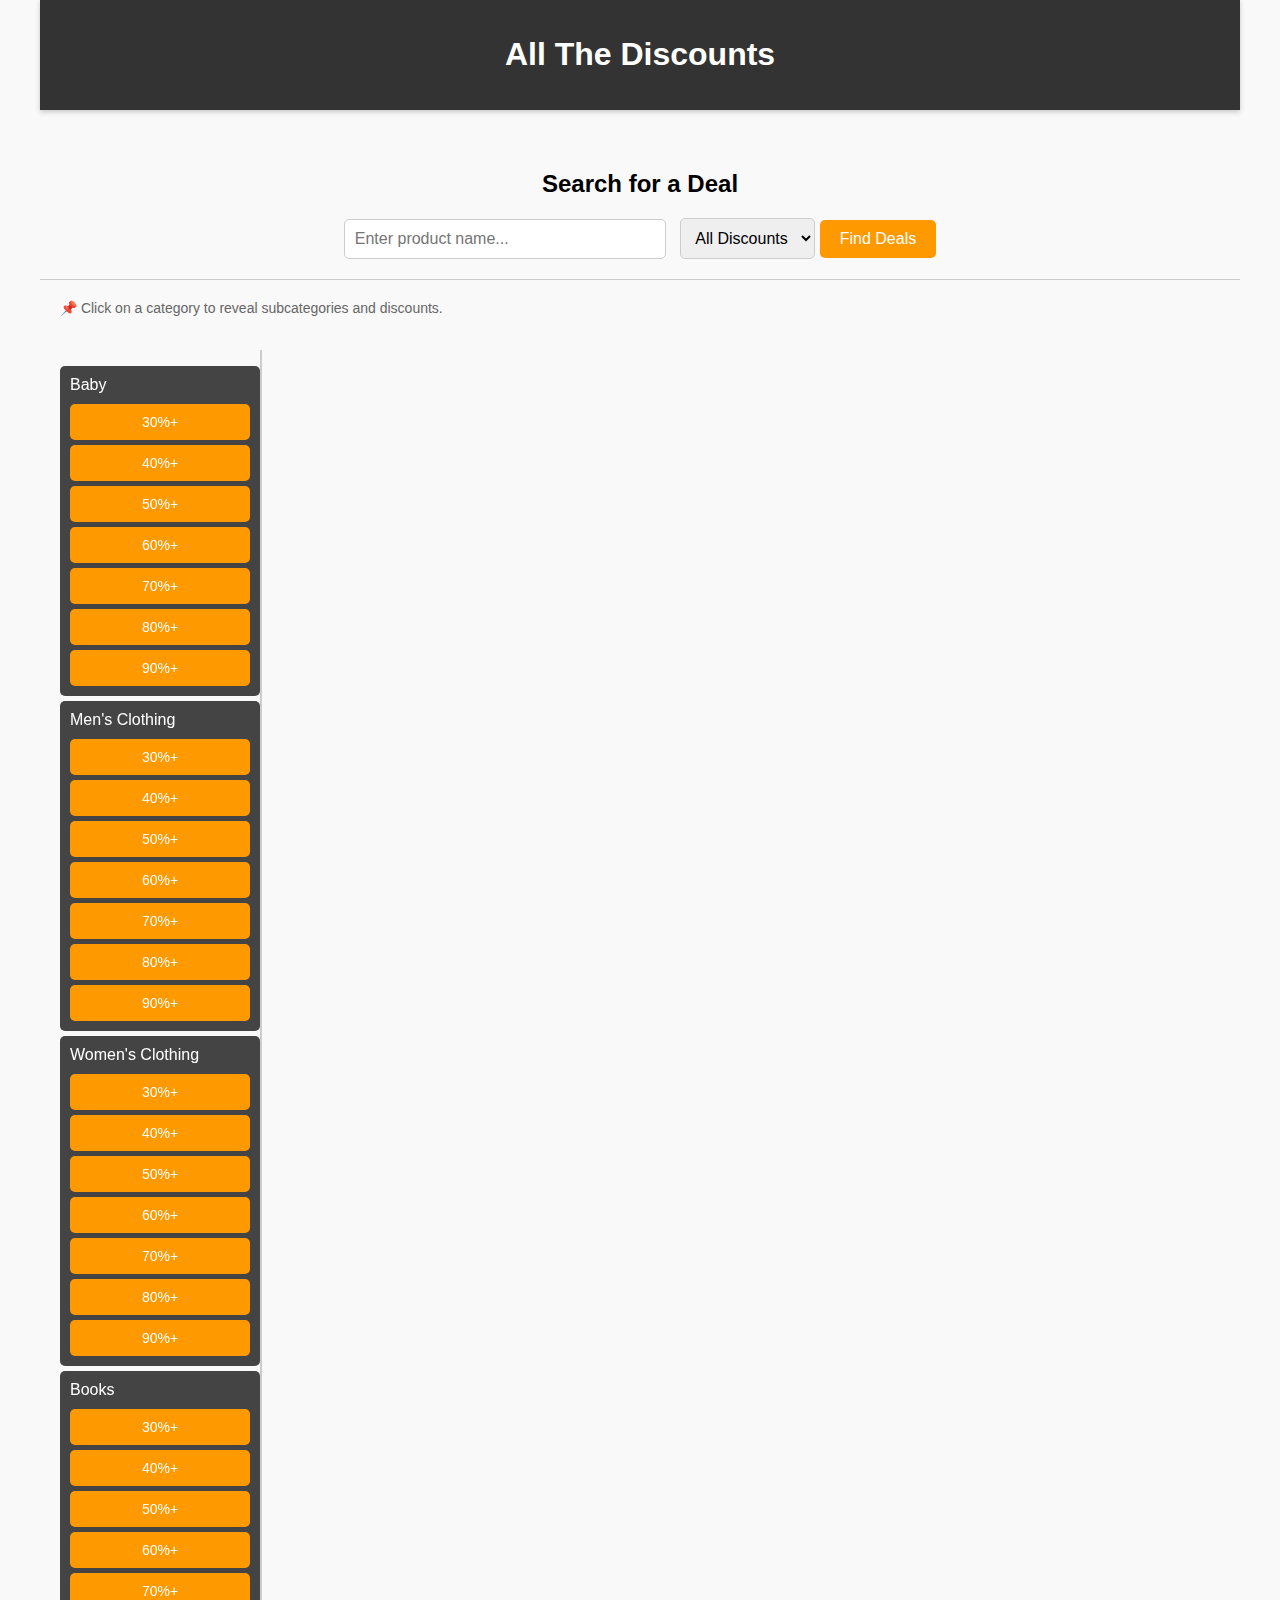
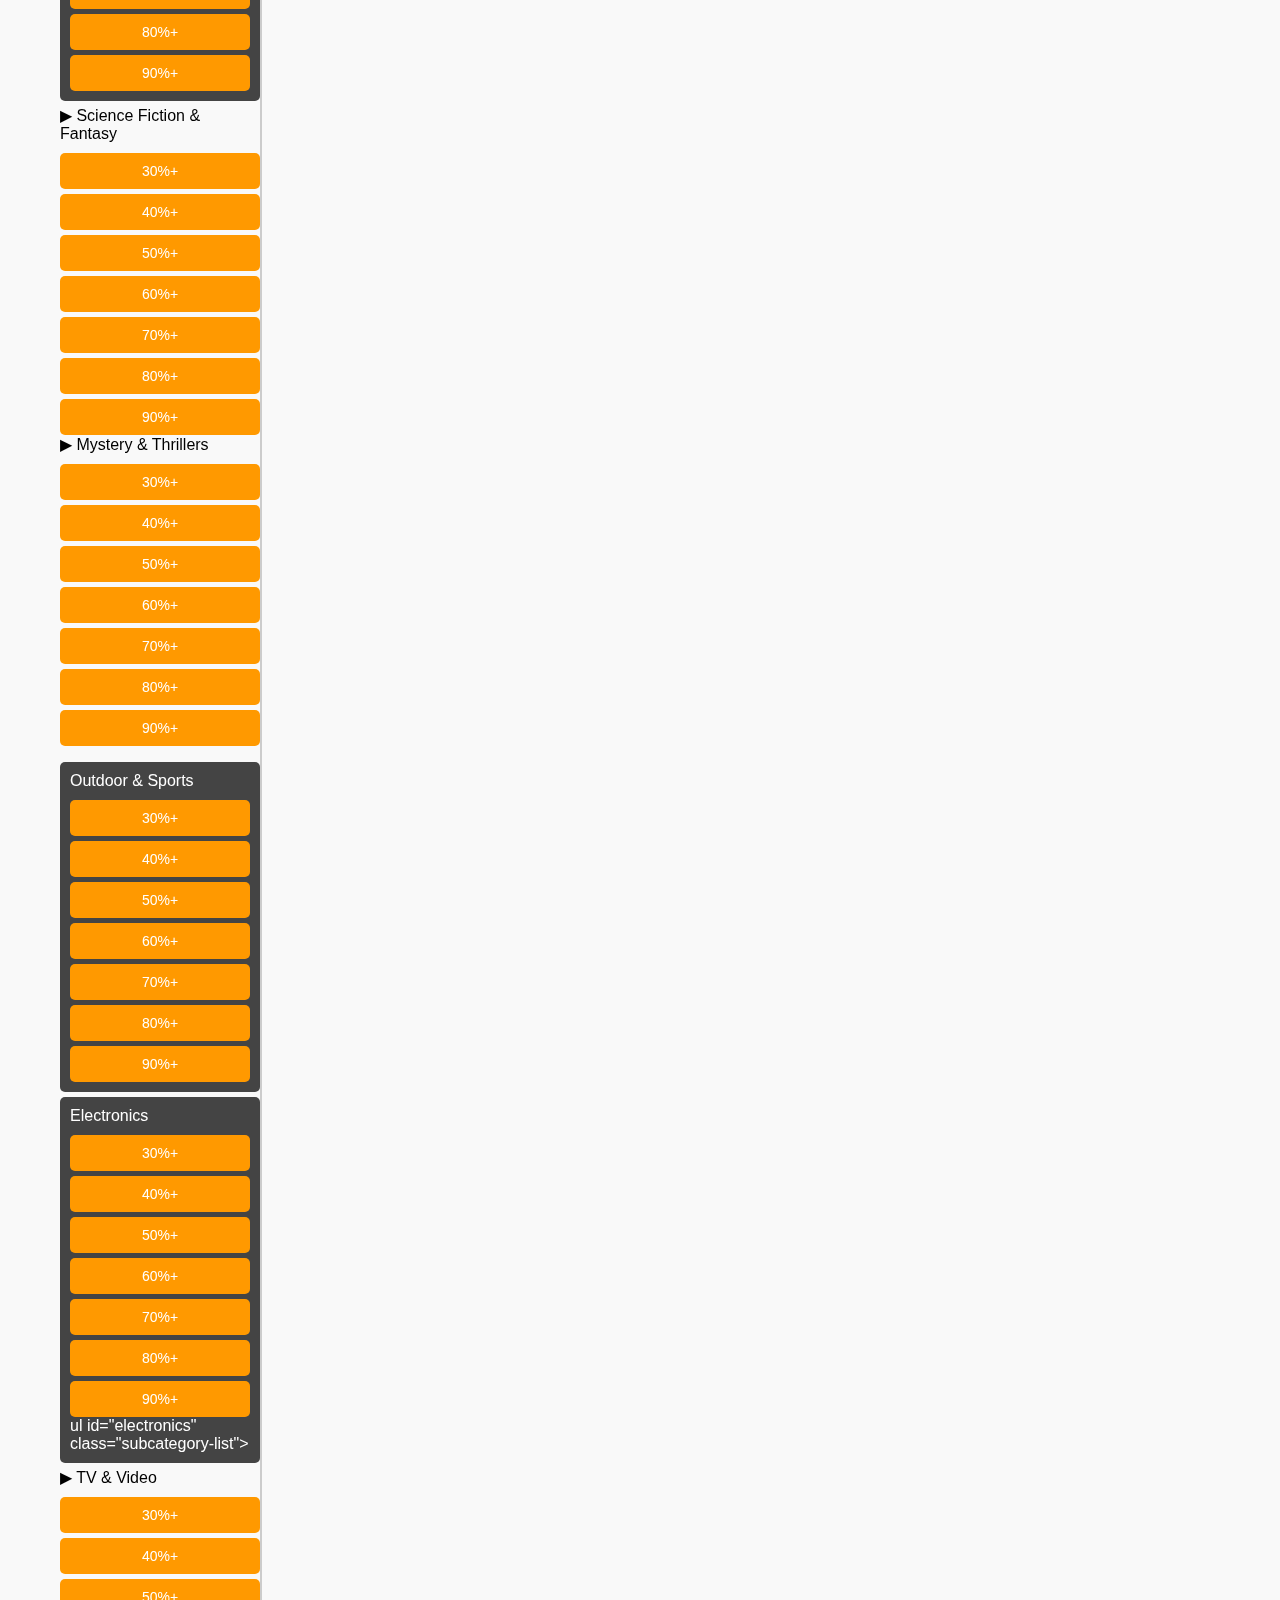
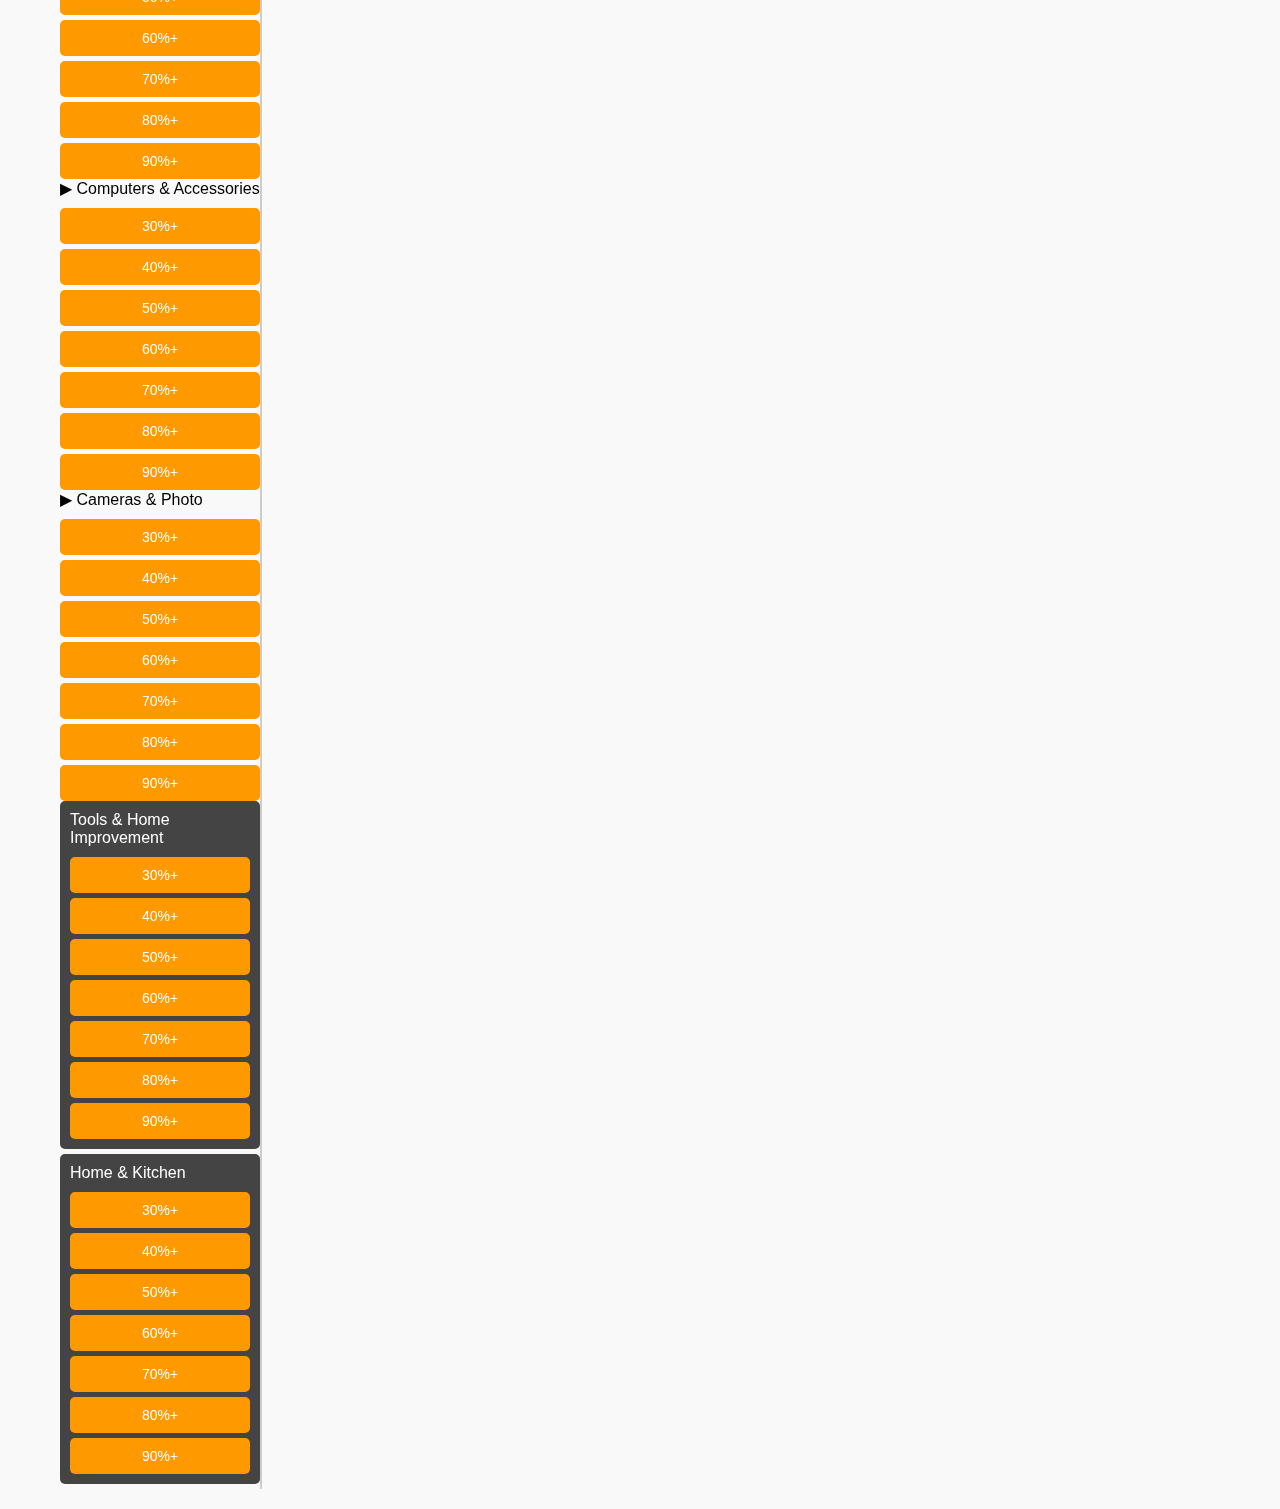
==== commit a8d28d66: "Update Index.html" ====
--- a/Index.html
+++ b/Index.html
@@ -53,6 +53,10 @@
                                 <button onclick="searchDealsByCategory('165797011', '30-99')">30%+</button>
                                 <button onclick="searchDealsByCategory('165797011', '40-99')">40%+</button>
                                 <button onclick="searchDealsByCategory('165797011', '50-99')">50%+</button>
+                                <button onclick="searchDealsByCategory('165797011', '60-99')">60%+</button>
+                                <button onclick="searchDealsByCategory('165797011', '70-99')">70%+</button>
+                                <button onclick="searchDealsByCategory('165797011', '80-99')">80%+</button>
+                                <button onclick="searchDealsByCategory('165797011', '90-99')">90%+</button>
                             </div>
                         </li>
                         <li onclick="toggleSubcategories('baby-clothing')">Baby Clothing
@@ -60,6 +64,10 @@
                                 <button onclick="searchDealsByCategory('166443011', '30-99')">30%+</button>
                                 <button onclick="searchDealsByCategory('166443011', '40-99')">40%+</button>
                                 <button onclick="searchDealsByCategory('166443011', '50-99')">50%+</button>
+                                <button onclick="searchDealsByCategory('166443011', '60-99')">60%+</button>
+                                <button onclick="searchDealsByCategory('166443011', '70-99')">70%+</button>
+                                <button onclick="searchDealsByCategory('166443011', '80-99')">80%+</button>
+                                <button onclick="searchDealsByCategory('166443011', '90-99')">90%+</button>
                             </div>
                         </li>
                     </ul>
@@ -76,27 +84,42 @@
                         <button onclick="searchDealsByCategory('1040658', '80-99')">80%+</button>
                         <button onclick="searchDealsByCategory('1040658', '90-99')">90%+</button>
                     </div>
-                    <ul id="mens-clothing" class="subcategory-list">
-                        <li onclick="toggleSubcategories('mens-shirts')">Shirts
+                               <ul id="mens-clothing" class="subcategory-list">
+                        <li onclick="toggleSubcategories('mens-shirts')">▶ Shirts
                             <div class="discount-buttons-grid">
                                 <button onclick="searchDealsByCategory('1040659', '30-99')">30%+</button>
                                 <button onclick="searchDealsByCategory('1040659', '40-99')">40%+</button>
-                            </div>
-                        </li>
-                        <li onclick="toggleSubcategories('mens-pants')">Pants
+                                <button onclick="searchDealsByCategory('1040659', '50-99')">50%+</button>
+                                <button onclick="searchDealsByCategory('1040659', '60-99')">60%+</button>
+                                <button onclick="searchDealsByCategory('1040659', '70-99')">70%+</button>
+                                <button onclick="searchDealsByCategory('1040659', '80-99')">80%+</button>
+                                <button onclick="searchDealsByCategory('1040659', '90-99')">90%+</button>
+                            </div>
+                        </li>
+                        <li onclick="toggleSubcategories('mens-pants')">▶ Pants
                             <div class="discount-buttons-grid">
                                 <button onclick="searchDealsByCategory('1040660', '30-99')">30%+</button>
                                 <button onclick="searchDealsByCategory('1040660', '40-99')">40%+</button>
-                            </div>
-                        </li>
-                        <li onclick="toggleSubcategories('mens-jackets')">Jackets & Coats
+                                <button onclick="searchDealsByCategory('1040660', '50-99')">50%+</button>
+                                <button onclick="searchDealsByCategory('1040660', '60-99')">60%+</button>
+                                <button onclick="searchDealsByCategory('1040660', '70-99')">70%+</button>
+                                <button onclick="searchDealsByCategory('1040660', '80-99')">80%+</button>
+                                <button onclick="searchDealsByCategory('1040660', '90-99')">90%+</button>
+                            </div>
+                        </li>
+                        <li onclick="toggleSubcategories('mens-jackets')">▶ Jackets & Coats
                             <div class="discount-buttons-grid">
                                 <button onclick="searchDealsByCategory('2476517011', '30-99')">30%+</button>
-                            </div>
-                        </li>
-                    </ul>
-                </li>
-
+                                <button onclick="searchDealsByCategory('2476517011', '40-99')">40%+</button>
+                                <button onclick="searchDealsByCategory('2476517011', '50-99')">50%+</button>
+                                <button onclick="searchDealsByCategory('2476517011', '60-99')">60%+</button>
+                                <button onclick="searchDealsByCategory('2476517011', '70-99')">70%+</button>
+                                <button onclick="searchDealsByCategory('2476517011', '80-99')">80%+</button>
+                                <button onclick="searchDealsByCategory('2476517011', '90-99')">90%+</button>         
+                            </div>
+                        </li>
+                    </ul>
+                </li>
                 <!-- Women's Clothing -->
                 <li class="category" onclick="toggleSubcategories('womens-clothing')">
                     <span>Women's Clothing</span>
@@ -109,22 +132,38 @@
                         <button onclick="searchDealsByCategory('1045024', '80-99')">80%+</button>
                         <button onclick="searchDealsByCategory('1045024', '90-99')">90%+</button>
                     </div>
-                    <ul id="womens-clothing" class="subcategory-list">
-                        <li onclick="toggleSubcategories('womens-dresses')">Dresses
+                   <ul id="womens-clothing" class="subcategory-list">
+                        <li onclick="toggleSubcategories('womens-dresses')">▶ Dresses
                             <div class="discount-buttons-grid">
                                 <button onclick="searchDealsByCategory('1045022', '30-99')">30%+</button>
                                 <button onclick="searchDealsByCategory('1045022', '40-99')">40%+</button>
-                            </div>
-                        </li>
-                        <li onclick="toggleSubcategories('womens-shoes')">Shoes
+                                <button onclick="searchDealsByCategory('1045022', '50-99')">50%+</button>
+                                <button onclick="searchDealsByCategory('1045022', '60-99')">60%+</button>
+                                <button onclick="searchDealsByCategory('1045022', '70-99')">70%+</button>
+                                <button onclick="searchDealsByCategory('1045022', '80-99')">80%+</button>
+                                <button onclick="searchDealsByCategory('1045022', '90-99')">90%+</button>
+                            </div>
+                        </li>
+                        <li onclick="toggleSubcategories('womens-shoes')">▶ Shoes
                             <div class="discount-buttons-grid">
                                 <button onclick="searchDealsByCategory('679337011', '30-99')">30%+</button>
                                 <button onclick="searchDealsByCategory('679337011', '40-99')">40%+</button>
-                            </div>
-                        </li>
-                        <li onclick="toggleSubcategories('womens-handbags')">Handbags
+                                <button onclick="searchDealsByCategory('679337011', '50-99')">50%+</button>
+                                <button onclick="searchDealsByCategory('679337011', '60-99')">60%+</button>
+                                <button onclick="searchDealsByCategory('679337011', '70-99')">70%+</button>
+                                <button onclick="searchDealsByCategory('679337011', '80-99')">80%+</button>
+                                <button onclick="searchDealsByCategory('679337011', '90-99')">90%+</button>
+                            </div>
+                        </li>
+                        <li onclick="toggleSubcategories('womens-handbags')">▶ Handbags
                             <div class="discount-buttons-grid">
                                 <button onclick="searchDealsByCategory('15743631', '30-99')">30%+</button>
+                                <button onclick="searchDealsByCategory('15743631', '40-99')">40%+</button>
+                                <button onclick="searchDealsByCategory('15743631', '50-99')">50%+</button>
+                                <button onclick="searchDealsByCategory('15743631', '60-99')">60%+</button>
+                                <button onclick="searchDealsByCategory('15743631', '70-99')">70%+</button>
+                                <button onclick="searchDealsByCategory('15743631', '80-99')">80%+</button>
+                                <button onclick="searchDealsByCategory('15743631', '90-99')">90%+</button>
                             </div>
                         </li>
                     </ul>
@@ -133,44 +172,36 @@
                 <li class="category" onclick="toggleSubcategories('books')">
                     <span>Books</span>
                     <div class="discount-buttons-grid">
-                        <button onclick="searchDealsByCategory('283155', '30-99')">30%+</button>
-                        <button onclick="searchDealsByCategory('283155', '40-99')">40%+</button>
-                        <button onclick="searchDealsByCategory('283155', '50-99')">50%+</button>
-                        <button onclick="searchDealsByCategory('283155', '60-99')">60%+</button>
-                        <button onclick="searchDealsByCategory('283155', '70-99')">70%+</button>
-                        <button onclick="searchDealsByCategory('283155', '80-99')">80%+</button>
-                        <button onclick="searchDealsByCategory('283155', '90-99')">90%+</button>
-                    </div>
-                    <ul id="books" class="subcategory-list">
-                        <li onclick="toggleSubcategories('graphic-novels')">Graphic Novels
-                            <div class="discount-buttons-grid">
-                                <button onclick="searchDealsByCategory('4366', '30-99')">30%+</button>
+                             <button onclick="searchDealsByCategory('4366', '30-99')">30%+</button>
                                 <button onclick="searchDealsByCategory('4366', '40-99')">40%+</button>
-                            </div>
-                        </li>
-                        <li onclick="toggleSubcategories('sci-fi-fantasy')">Science Fiction & Fantasy
+                                <button onclick="searchDealsByCategory('4366', '50-99')">50%+</button>
+                                <button onclick="searchDealsByCategory('4366', '60-99')">60%+</button>
+                                <button onclick="searchDealsByCategory('4366', '70-99')">70%+</button>
+                                <button onclick="searchDealsByCategory('4366', '80-99')">80%+</button>
+                                <button onclick="searchDealsByCategory('4366', '90-99')">90%+</button>
+                            </div>
+                        </li>
+                        <li onclick="toggleSubcategories('sci-fi-fantasy')">▶ Science Fiction & Fantasy
                             <div class="discount-buttons-grid">
                                 <button onclick="searchDealsByCategory('16272', '30-99')">30%+</button>
                                 <button onclick="searchDealsByCategory('16272', '40-99')">40%+</button>
-                            </div>
-                        </li>
-                        <li onclick="toggleSubcategories('mystery-thrillers')">Mystery & Thrillers
+                                <button onclick="searchDealsByCategory('16272', '50-99')">50%+</button>
+                                <button onclick="searchDealsByCategory('16272', '60-99')">60%+</button>
+                                <button onclick="searchDealsByCategory('16272', '70-99')">70%+</button>
+                                <button onclick="searchDealsByCategory('16272', '80-99')">80%+</button>
+                                <button onclick="searchDealsByCategory('16272', '90-99')">90%+</button>
+                            </div>
+                        </li>
+                        <li onclick="toggleSubcategories('mystery-thrillers')">▶ Mystery & Thrillers
                             <div class="discount-buttons-grid">
                                 <button onclick="searchDealsByCategory('18', '30-99')">30%+</button>
                                 <button onclick="searchDealsByCategory('18', '40-99')">40%+</button>
-                            </div>
-                        </li>
-                        <li onclick="toggleSubcategories('childrens-books')">Children’s Books
-                            <div class="discount-buttons-grid">
-                                <button onclick="searchDealsByCategory('4', '30-99')">30%+</button>
-                                <button onclick="searchDealsByCategory('4', '40-99')">40%+</button>
-                            </div>
-                        </li>
-                        <li onclick="toggleSubcategories('self-help')">Self-Help
-                            <div class="discount-buttons-grid">
-                                <button onclick="searchDealsByCategory('4736', '30-99')">30%+</button>
-                                <button onclick="searchDealsByCategory('4736', '40-99')">40%+</button>
-                            </div>
+                                <button onclick="searchDealsByCategory('18', '50-99')">50%+</button>
+                                <button onclick="searchDealsByCategory('18', '60-99')">60%+</button>
+                                <button onclick="searchDealsByCategory('18', '70-99')">70%+</button>
+                                <button onclick="searchDealsByCategory('18', '80-99')">80%+</button>
+                                <button onclick="searchDealsByCategory('18', '90-99')">90%+</button>
+                           </div>
                         </li>
                     </ul>
                 </li>
@@ -186,30 +217,38 @@
                         <button onclick="searchDealsByCategory('706814011', '80-99')">80%+</button>
                         <button onclick="searchDealsByCategory('706814011', '90-99')">90%+</button>
                     </div>
-                    <ul id="outdoor-sports" class="subcategory-list">
-                        <li onclick="toggleSubcategories('camping-gear')">Camping Gear
+                   <ul id="outdoor-sports" class="subcategory-list">
+                        <li onclick="toggleSubcategories('camping-gear')">▶ Camping Gear
                             <div class="discount-buttons-grid">
                                 <button onclick="searchDealsByCategory('706815011', '30-99')">30%+</button>
-                            </div>
-                        </li>
-                        <li onclick="toggleSubcategories('hiking')">Hiking
+                                <button onclick="searchDealsByCategory('706815011', '40-99')">40%+</button>
+                                <button onclick="searchDealsByCategory('706815011', '50-99')">50%+</button>
+                                <button onclick="searchDealsByCategory('706815011', '60-99')">60%+</button>
+                                <button onclick="searchDealsByCategory('706815011', '70-99')">70%+</button>
+                                <button onclick="searchDealsByCategory('706815011', '80-99')">80%+</button>
+                                <button onclick="searchDealsByCategory('706815011', '90-99')">90%+</button>
+                            </div>
+                        </li>
+                        <li onclick="toggleSubcategories('hiking')">▶ Hiking
                             <div class="discount-buttons-grid">
                                 <button onclick="searchDealsByCategory('3403201', '30-99')">30%+</button>
-                            </div>
-                        </li>
-                        <li onclick="toggleSubcategories('fishing')">Fishing
+                                <button onclick="searchDealsByCategory('3403201', '40-99')">40%+</button>
+                                <button onclick="searchDealsByCategory('3403201', '50-99')">50%+</button>
+                                <button onclick="searchDealsByCategory('3403201', '60-99')">60%+</button>
+                                <button onclick="searchDealsByCategory('3403201', '70-99')">70%+</button>
+                                <button onclick="searchDealsByCategory('3403201', '80-99')">80%+</button>
+                                <button onclick="searchDealsByCategory('3403201', '90-99')">90%+</button>
+                            </div>
+                        </li>
+                        <li onclick="toggleSubcategories('fishing')">▶ Fishing
                             <div class="discount-buttons-grid">
                                 <button onclick="searchDealsByCategory('3402691', '30-99')">30%+</button>
-                            </div>
-                        </li>
-                        <li onclick="toggleSubcategories('cycling')">Cycling
-                            <div class="discount-buttons-grid">
-                                <button onclick="searchDealsByCategory('3403201', '30-99')">30%+</button>
-                            </div>
-                        </li>
-                        <li onclick="toggleSubcategories('water-sports')">Water Sports
-                            <div class="discount-buttons-grid">
-                                <button onclick="searchDealsByCategory('6469720011', '30-99')">30%+</button>
+                                <button onclick="searchDealsByCategory('3402691', '40-99')">40%+</button>
+                                <button onclick="searchDealsByCategory('3402691', '50-99')">50%+</button>
+                                <button onclick="searchDealsByCategory('3402691', '60-99')">60%+</button>
+                                <button onclick="searchDealsByCategory('3402691', '70-99')">70%+</button>
+                                <button onclick="searchDealsByCategory('3402691', '80-99')">80%+</button>
+                                <button onclick="searchDealsByCategory('3402691', '90-99')">90%+</button>
                             </div>
                         </li>
                     </ul>
@@ -227,30 +266,38 @@
                         <button onclick="searchDealsByCategory('172282', '80-99')">80%+</button>
                         <button onclick="searchDealsByCategory('172282', '90-99')">90%+</button>
                     </div>
-                    <ul id="electronics" class="subcategory-list">
-                        <li onclick="toggleSubcategories('tv-video')">TV & Video
+                    ul id="electronics" class="subcategory-list">
+                        <li onclick="toggleSubcategories('tv-video')">▶ TV & Video
                             <div class="discount-buttons-grid">
                                 <button onclick="searchDealsByCategory('1266092011', '30-99')">30%+</button>
-                            </div>
-                        </li>
-                        <li onclick="toggleSubcategories('computers')">Computers & Accessories
+                                <button onclick="searchDealsByCategory('1266092011', '40-99')">40%+</button>
+                                <button onclick="searchDealsByCategory('1266092011', '50-99')">50%+</button>
+                                <button onclick="searchDealsByCategory('1266092011', '60-99')">60%+</button>
+                                <button onclick="searchDealsByCategory('1266092011', '70-99')">70%+</button>
+                                <button onclick="searchDealsByCategory('1266092011', '80-99')">80%+</button>
+                                <button onclick="searchDealsByCategory('1266092011', '90-99')">90%+</button>
+                            </div>
+                        </li>
+                        <li onclick="toggleSubcategories('computers')">▶ Computers & Accessories
                             <div class="discount-buttons-grid">
                                 <button onclick="searchDealsByCategory('541966', '30-99')">30%+</button>
-                            </div>
-                        </li>
-                        <li onclick="toggleSubcategories('cell-phones')">Cell Phones & Accessories
-                            <div class="discount-buttons-grid">
-                                <button onclick="searchDealsByCategory('2335752011', '30-99')">30%+</button>
-                            </div>
-                        </li>
-                        <li onclick="toggleSubcategories('cameras')">Cameras & Photo
+                                <button onclick="searchDealsByCategory('541966', '40-99')">40%+</button>
+                                <button onclick="searchDealsByCategory('541966', '50-99')">50%+</button>
+                                <button onclick="searchDealsByCategory('541966', '60-99')">60%+</button>
+                                <button onclick="searchDealsByCategory('541966', '70-99')">70%+</button>
+                                <button onclick="searchDealsByCategory('541966', '80-99')">80%+</button>
+                                <button onclick="searchDealsByCategory('541966', '90-99')">90%+</button>
+                            </div>
+                        </li>
+                        <li onclick="toggleSubcategories('cameras')">▶ Cameras & Photo
                             <div class="discount-buttons-grid">
                                 <button onclick="searchDealsByCategory('502394', '30-99')">30%+</button>
-                            </div>
-                        </li>
-                        <li onclick="toggleSubcategories('wearable-tech')">Wearable Technology
-                            <div class="discount-buttons-grid">
-                                <button onclick="searchDealsByCategory('7939901011', '30-99')">30%+</button>
+                                <button onclick="searchDealsByCategory('502394', '40-99')">40%+</button>
+                                <button onclick="searchDealsByCategory('502394', '50-99')">50%+</button>
+                                <button onclick="searchDealsByCategory('502394', '60-99')">60%+</button>
+                                <button onclick="searchDealsByCategory('502394', '70-99')">70%+</button>
+                                <button onclick="searchDealsByCategory('502394', '80-99')">80%+</button>
+                                <button onclick="searchDealsByCategory('502394', '90-99')">90%+</button>
                             </div>
                         </li>
                     </ul>
@@ -268,29 +315,37 @@
                         <button onclick="searchDealsByCategory('228013', '90-99')">90%+</button>
                     </div>
                     <ul id="tools-home-improvement" class="subcategory-list">
-                        <li onclick="toggleSubcategories('power-tools')">Power Tools
+                        <li onclick="toggleSubcategories('power-tools')">▶ Power Tools
                             <div class="discount-buttons-grid">
                                 <button onclick="searchDealsByCategory('552172', '30-99')">30%+</button>
-                            </div>
-                        </li>
-                        <li onclick="toggleSubcategories('hand-tools')">Hand Tools
+                                <button onclick="searchDealsByCategory('552172', '40-99')">40%+</button>
+                                <button onclick="searchDealsByCategory('552172', '50-99')">50%+</button>
+                                <button onclick="searchDealsByCategory('552172', '60-99')">60%+</button>
+                                <button onclick="searchDealsByCategory('552172', '70-99')">70%+</button>
+                                <button onclick="searchDealsByCategory('552172', '80-99')">80%+</button>
+                                <button onclick="searchDealsByCategory('552172', '90-99')">90%+</button>
+                            </div>
+                        </li>
+                        <li onclick="toggleSubcategories('hand-tools')">▶ Hand Tools
                             <div class="discount-buttons-grid">
                                 <button onclick="searchDealsByCategory('553182', '30-99')">30%+</button>
-                            </div>
-                        </li>
-                        <li onclick="toggleSubcategories('hardware')">Hardware
+                                <button onclick="searchDealsByCategory('553182', '40-99')">40%+</button>
+                                <button onclick="searchDealsByCategory('553182', '50-99')">50%+</button>
+                                <button onclick="searchDealsByCategory('553182', '60-99')">60%+</button>
+                                <button onclick="searchDealsByCategory('553182', '70-99')">70%+</button>
+                                <button onclick="searchDealsByCategory('553182', '80-99')">80%+</button>
+                                <button onclick="searchDealsByCategory('553182', '90-99')">90%+</button>
+                            </div>
+                        </li>
+                        <li onclick="toggleSubcategories('hardware')">▶ Hardware
                             <div class="discount-buttons-grid">
                                 <button onclick="searchDealsByCategory('553172', '30-99')">30%+</button>
-                            </div>
-                        </li>
-                        <li onclick="toggleSubcategories('lighting')">Lighting
-                            <div class="discount-buttons-grid">
-                                <button onclick="searchDealsByCategory('322525011', '30-99')">30%+</button>
-                            </div>
-                        </li>
-                        <li onclick="toggleSubcategories('plumbing')">Plumbing
-                            <div class="discount-buttons-grid">
-                                <button onclick="searchDealsByCategory('2251928011', '30-99')">30%+</button>
+                                <button onclick="searchDealsByCategory('553172', '40-99')">40%+</button>
+                                <button onclick="searchDealsByCategory('553172', '50-99')">50%+</button>
+                                <button onclick="searchDealsByCategory('553172', '60-99')">60%+</button>
+                                <button onclick="searchDealsByCategory('553172', '70-99')">70%+</button>
+                                <button onclick="searchDealsByCategory('553172', '80-99')">80%+</button>
+                                <button onclick="searchDealsByCategory('553172', '90-99')">90%+</button>
                             </div>
                         </li>
                     </ul>
@@ -308,30 +363,38 @@
                         <button onclick="searchDealsByCategory('1063498', '80-99')">80%+</button>
                         <button onclick="searchDealsByCategory('1063498', '90-99')">90%+</button>
                     </div>
-                    <ul id="home-kitchen" class="subcategory-list">
-                        <li onclick="toggleSubcategories('furniture')">Furniture
+                   <ul id="home-kitchen" class="subcategory-list">
+                        <li onclick="toggleSubcategories('furniture')">▶ Furniture
                             <div class="discount-buttons-grid">
                                 <button onclick="searchDealsByCategory('1063306', '30-99')">30%+</button>
-                            </div>
-                        </li>
-                        <li onclick="toggleSubcategories('kitchen-dining')">Kitchen & Dining
+                                <button onclick="searchDealsByCategory('1063306', '40-99')">40%+</button>
+                                <button onclick="searchDealsByCategory('1063306', '50-99')">50%+</button>
+                                <button onclick="searchDealsByCategory('1063306', '60-99')">60%+</button>
+                                <button onclick="searchDealsByCategory('1063306', '70-99')">70%+</button>
+                                <button onclick="searchDealsByCategory('1063306', '80-99')">80%+</button>
+                                <button onclick="searchDealsByCategory('1063306', '90-99')">90%+</button>
+                            </div>
+                        </li>
+                        <li onclick="toggleSubcategories('kitchen-dining')">▶ Kitchen & Dining
                             <div class="discount-buttons-grid">
                                 <button onclick="searchDealsByCategory('284507', '30-99')">30%+</button>
-                            </div>
-                        </li>
-                        <li onclick="toggleSubcategories('bedding')">Bedding
+                                <button onclick="searchDealsByCategory('284507', '40-99')">40%+</button>
+                                <button onclick="searchDealsByCategory('284507', '50-99')">50%+</button>
+                                <button onclick="searchDealsByCategory('284507', '60-99')">60%+</button>
+                                <button onclick="searchDealsByCategory('284507', '70-99')">70%+</button>
+                                <button onclick="searchDealsByCategory('284507', '80-99')">80%+</button>
+                                <button onclick="searchDealsByCategory('284507', '90-99')">90%+</button>
+                            </div>
+                        </li>
+                        <li onclick="toggleSubcategories('bedding')">▶ Bedding
                             <div class="discount-buttons-grid">
                                 <button onclick="searchDealsByCategory('1063256', '30-99')">30%+</button>
-                            </div>
-                        </li>
-                        <li onclick="toggleSubcategories('storage-organization')">Storage & Organization
-                            <div class="discount-buttons-grid">
-                                <button onclick="searchDealsByCategory('3610841', '30-99')">30%+</button>
-                            </div>
-                        </li>
-                        <li onclick="toggleSubcategories('home-decor')">Home Decor
-                            <div class="discount-buttons-grid">
-                                <button onclick="searchDealsByCategory('1063278', '30-99')">30%+</button>
+                                <button onclick="searchDealsByCategory('1063256', '40-99')">40%+</button>
+                                <button onclick="searchDealsByCategory('1063256', '50-99')">50%+</button>
+                                <button onclick="searchDealsByCategory('1063256', '60-99')">60%+</button>
+                                <button onclick="searchDealsByCategory('1063256', '70-99')">70%+</button>
+                                <button onclick="searchDealsByCategory('1063256', '80-99')">80%+</button>
+                                <button onclick="searchDealsByCategory('1063256', '90-99')">90%+</button>
                             </div>
                         </li>
                     </ul>
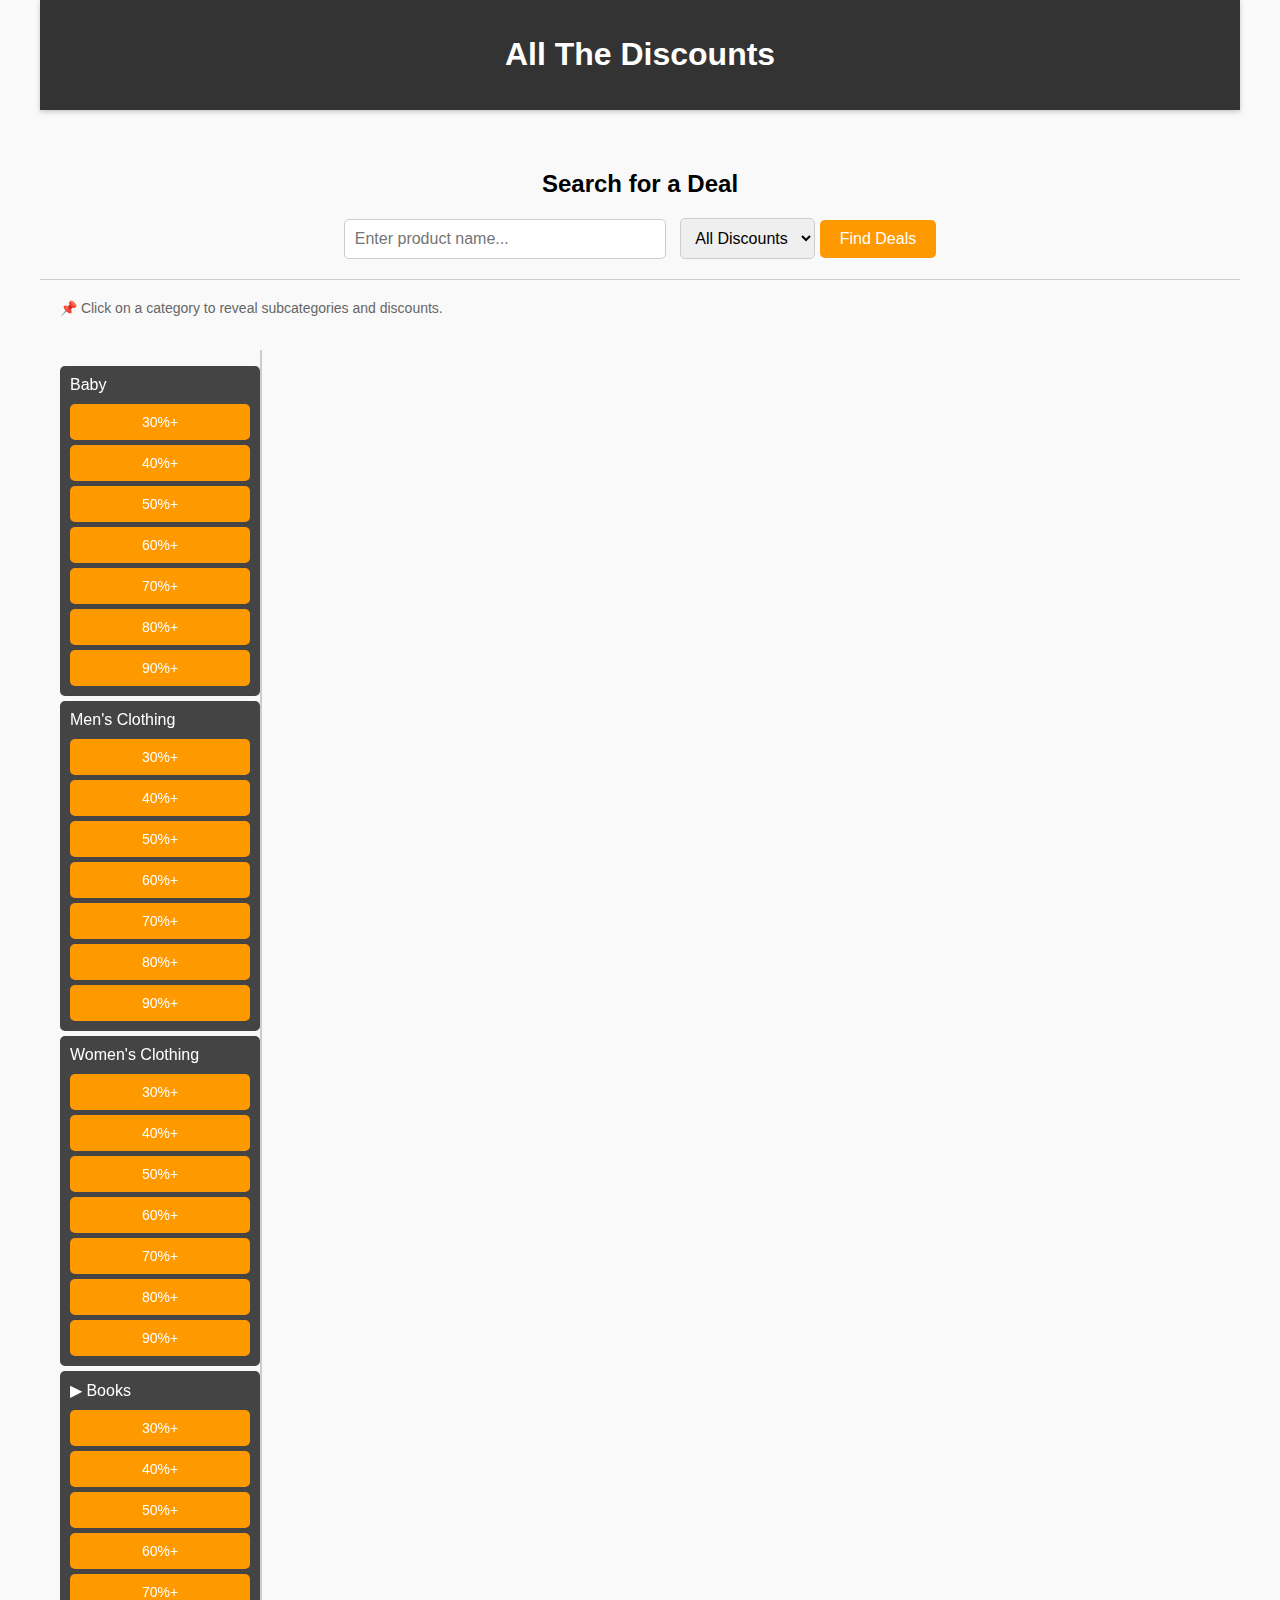
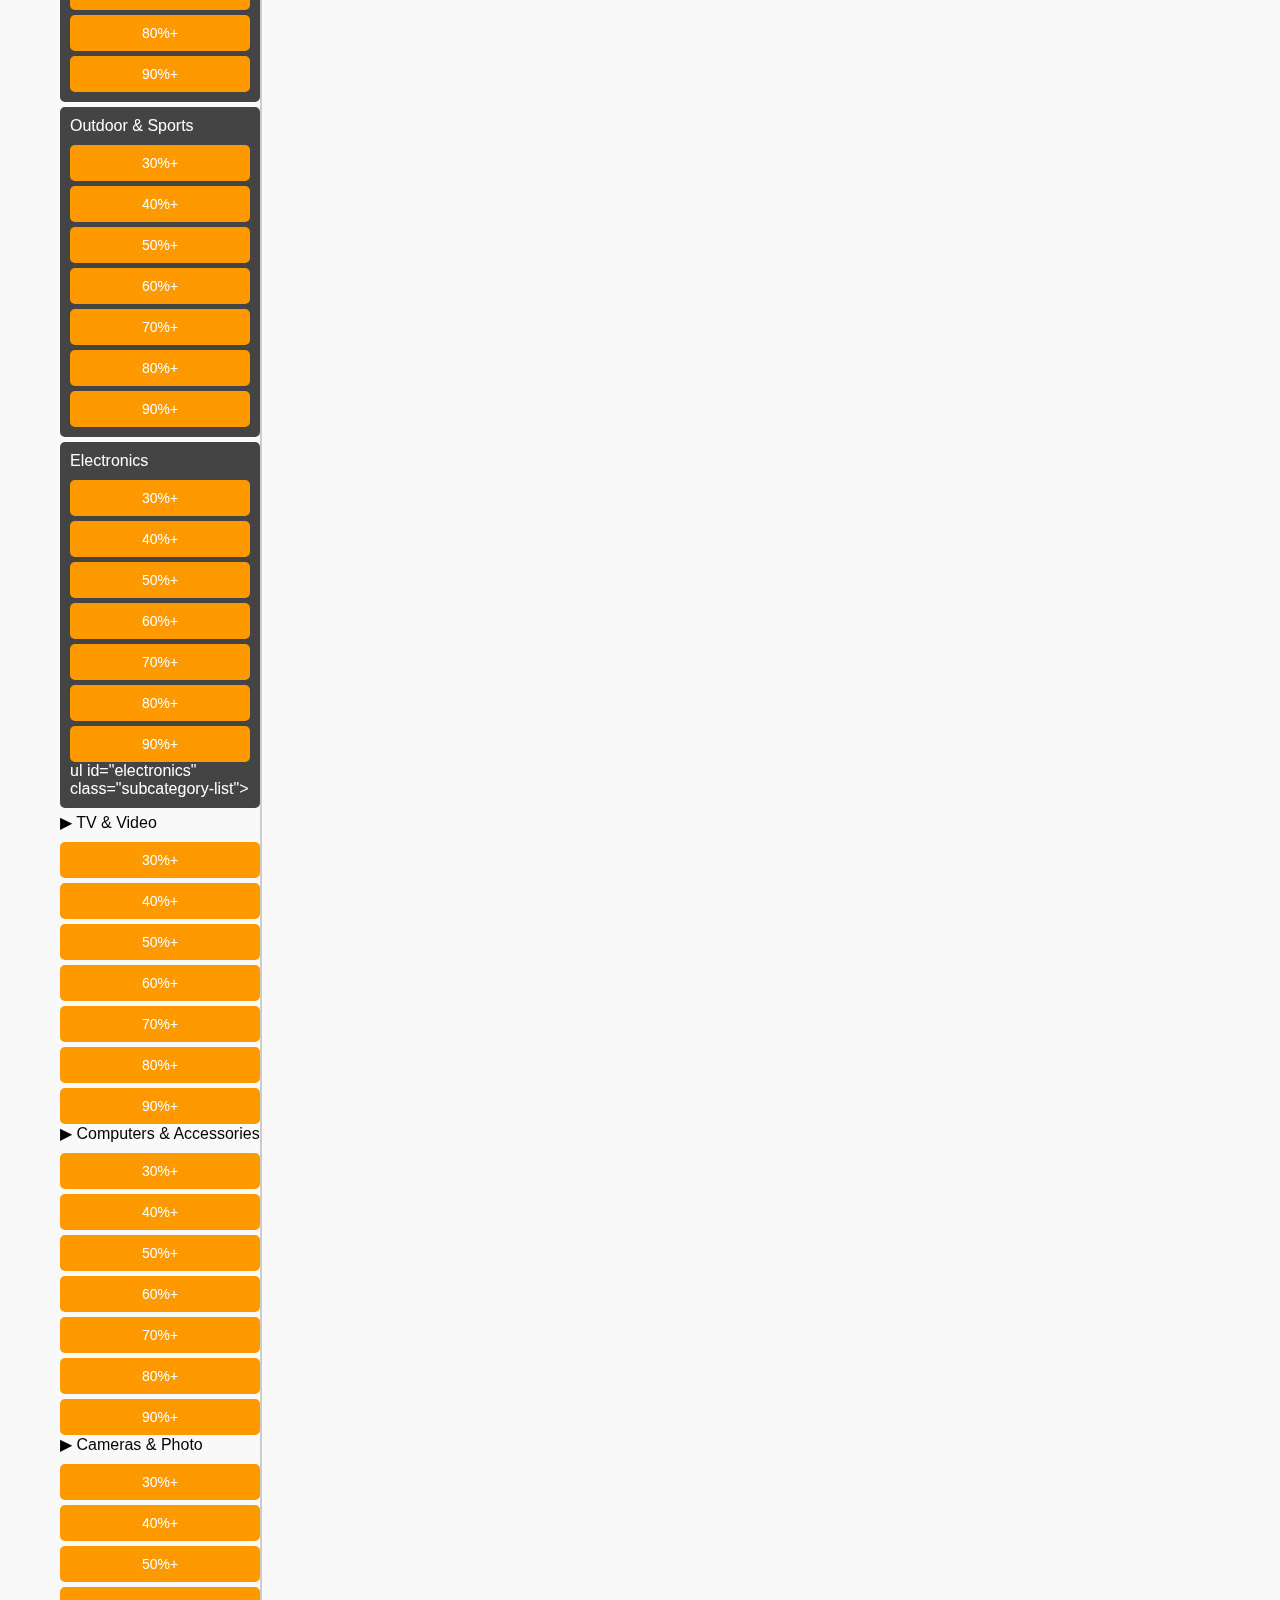
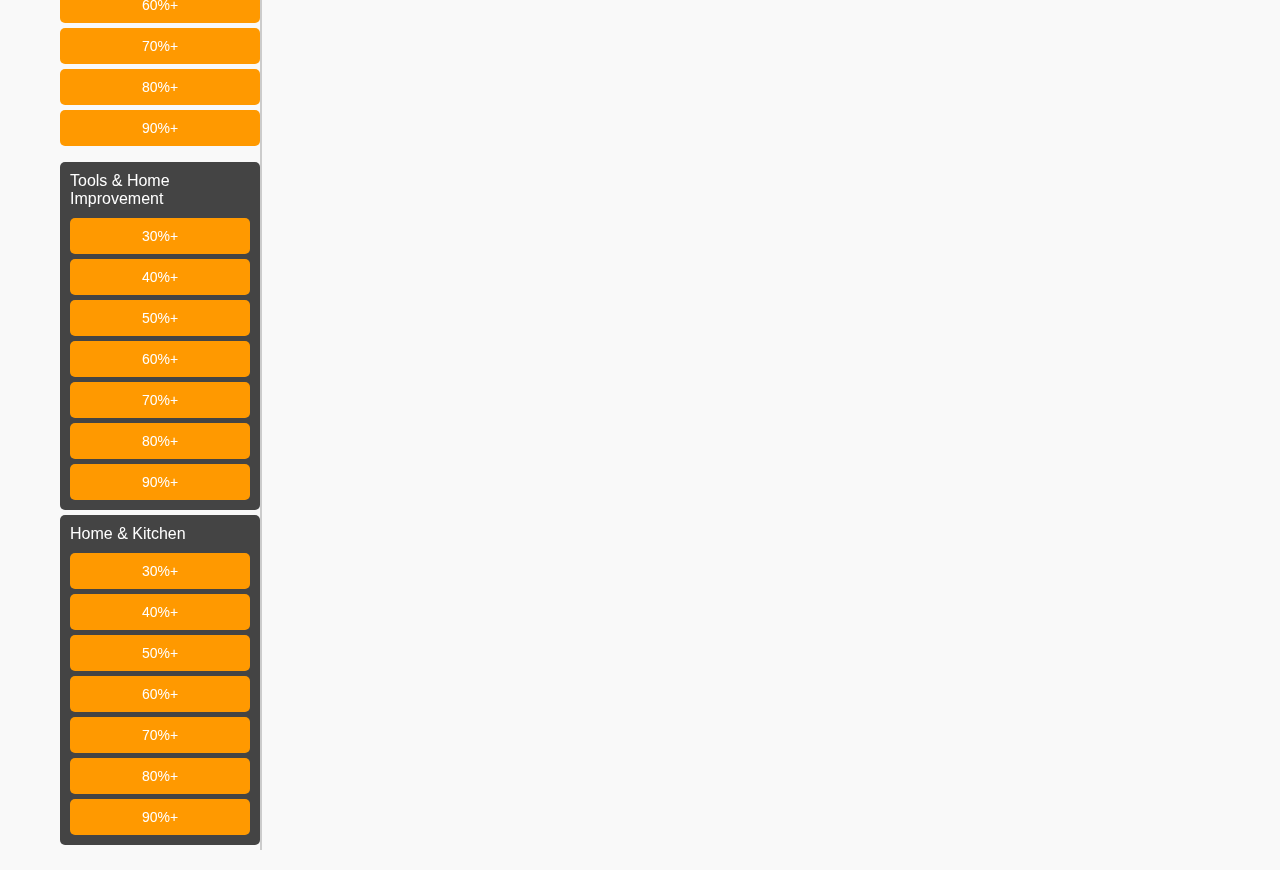
==== commit cc5590e7: "Update Index.html" ====
--- a/Index.html
+++ b/Index.html
@@ -169,10 +169,21 @@
                     </ul>
                 </li>
                 <!-- Books -->
-                <li class="category" onclick="toggleSubcategories('books')">
-                    <span>Books</span>
-                    <div class="discount-buttons-grid">
-                             <button onclick="searchDealsByCategory('4366', '30-99')">30%+</button>
+                 <li class="category" onclick="toggleSubcategories('books')">
+                    <span>▶ Books</span>
+                    <div class="discount-buttons-grid">
+                        <button onclick="searchDealsByCategory('283155', '30-99')">30%+</button>
+                        <button onclick="searchDealsByCategory('283155', '40-99')">40%+</button>
+                        <button onclick="searchDealsByCategory('283155', '50-99')">50%+</button>
+                        <button onclick="searchDealsByCategory('283155', '60-99')">60%+</button>
+                        <button onclick="searchDealsByCategory('283155', '70-99')">70%+</button>
+                        <button onclick="searchDealsByCategory('283155', '80-99')">80%+</button>
+                        <button onclick="searchDealsByCategory('283155', '90-99')">90%+</button>
+                    </div>
+                    <ul id="books" class="subcategory-list">
+                        <li onclick="toggleSubcategories('graphic-novels')">▶ Graphic Novels
+                            <div class="discount-buttons-grid">
+                                <button onclick="searchDealsByCategory('4366', '30-99')">30%+</button>
                                 <button onclick="searchDealsByCategory('4366', '40-99')">40%+</button>
                                 <button onclick="searchDealsByCategory('4366', '50-99')">50%+</button>
                                 <button onclick="searchDealsByCategory('4366', '60-99')">60%+</button>
@@ -201,6 +212,17 @@
                                 <button onclick="searchDealsByCategory('18', '70-99')">70%+</button>
                                 <button onclick="searchDealsByCategory('18', '80-99')">80%+</button>
                                 <button onclick="searchDealsByCategory('18', '90-99')">90%+</button>
+                            </div>
+                        </li>
+                        <li onclick="toggleSubcategories('childrens-books')">▶ Children’s Books
+                            <div class="discount-buttons-grid">
+                                <button onclick="searchDealsByCategory('4', '30-99')">30%+</button>
+                                <button onclick="searchDealsByCategory('4', '40-99')">40%+</button>
+                                <button onclick="searchDealsByCategory('4', '50-99')">50%+</button>
+                                <button onclick="searchDealsByCategory('4', '60-99')">60%+</button>
+                                <button onclick="searchDealsByCategory('4', '70-99')">70%+</button>
+                                <button onclick="searchDealsByCategory('4', '80-99')">80%+</button>
+                                <button onclick="searchDealsByCategory('4', '90-99')">90%+</button>
                            </div>
                         </li>
                     </ul>
@@ -253,7 +275,6 @@
                         </li>
                     </ul>
                 </li>
-
                 <!-- Electronics -->
                 <li class="category" onclick="toggleSubcategories('electronics')">
                     <span>Electronics</span>
